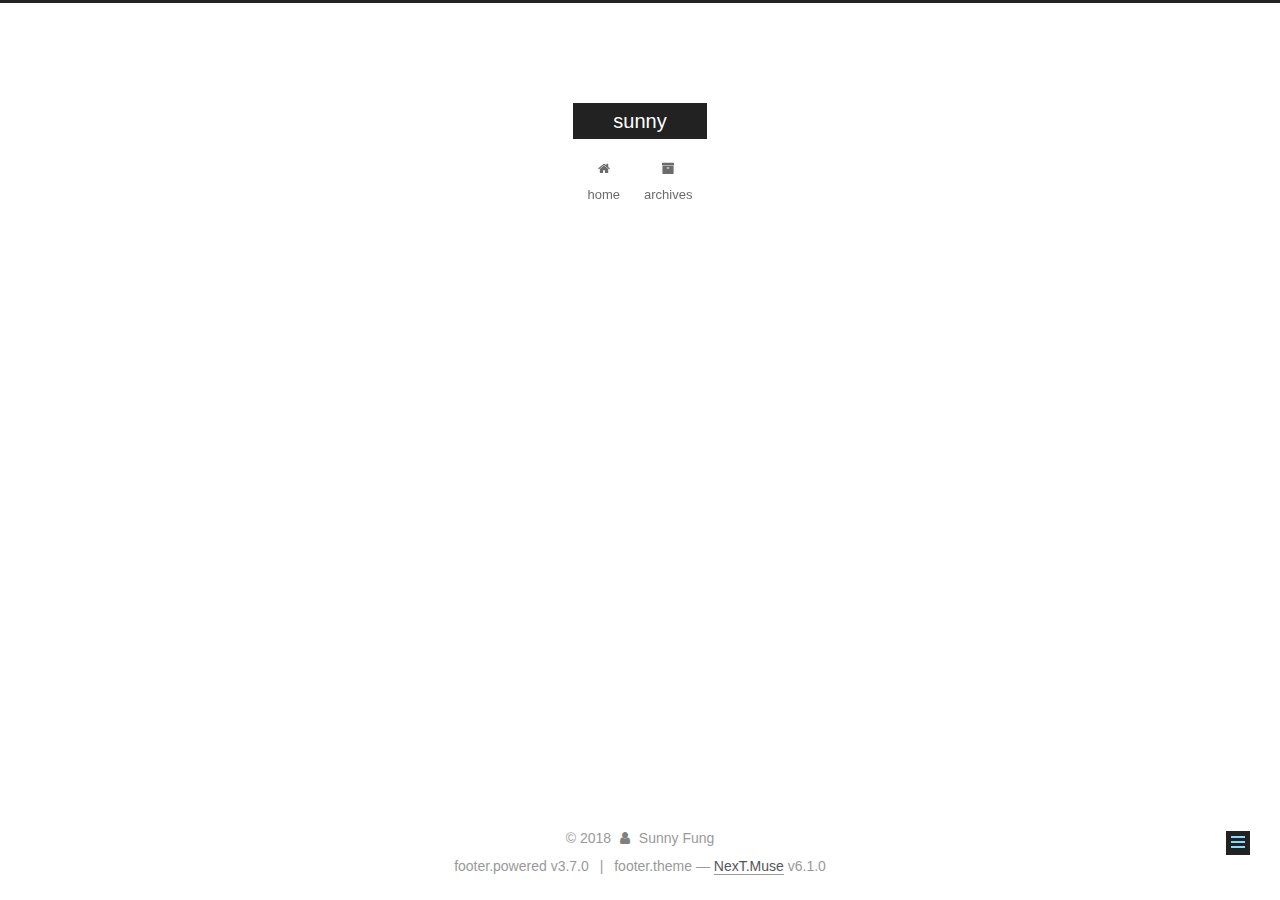
==== about/index.html @ 754534d9 "Site updated: 2018-04-10 12:57:57" ====
<!DOCTYPE html>



  


<html class="theme-next muse use-motion" lang="">
<head>
  <meta charset="UTF-8"/>
<meta http-equiv="X-UA-Compatible" content="IE=edge" />
<meta name="viewport" content="width=device-width, initial-scale=1, maximum-scale=2"/>
<meta name="theme-color" content="#222">












<meta http-equiv="Cache-Control" content="no-transform" />
<meta http-equiv="Cache-Control" content="no-siteapp" />






















<link href="/lib/font-awesome/css/font-awesome.min.css?v=4.6.2" rel="stylesheet" type="text/css" />

<link href="/css/main.css?v=6.1.0" rel="stylesheet" type="text/css" />


  <link rel="apple-touch-icon" sizes="180x180" href="/images/apple-touch-icon-next.png?v=6.1.0">


  <link rel="icon" type="image/png" sizes="32x32" href="/images/favicon-32x32-next.png?v=6.1.0">


  <link rel="icon" type="image/png" sizes="16x16" href="/images/favicon-16x16-next.png?v=6.1.0">


  <link rel="mask-icon" href="/images/logo.svg?v=6.1.0" color="#222">









<script type="text/javascript" id="hexo.configurations">
  var NexT = window.NexT || {};
  var CONFIG = {
    root: '/',
    scheme: 'Muse',
    version: '6.1.0',
    sidebar: {"position":"left","display":"post","offset":12,"b2t":false,"scrollpercent":false,"onmobile":false},
    fancybox: false,
    fastclick: false,
    lazyload: false,
    tabs: true,
    motion: {"enable":true,"async":false,"transition":{"post_block":"fadeIn","post_header":"slideDownIn","post_body":"slideDownIn","coll_header":"slideLeftIn","sidebar":"slideUpIn"}},
    algolia: {
      applicationID: '',
      apiKey: '',
      indexName: '',
      hits: {"per_page":10},
      labels: {"input_placeholder":"Search for Posts","hits_empty":"We didn't find any results for the search: ${query}","hits_stats":"${hits} results found in ${time} ms"}
    }
  };
</script>


  




  <meta name="description" content="女 21岁 来自广东顺德">
<meta property="og:type" content="website">
<meta property="og:title" content="about">
<meta property="og:url" content="http://yoursite.com/about/index.html">
<meta property="og:site_name" content="sunny">
<meta property="og:description" content="女 21岁 来自广东顺德">
<meta property="og:locale" content="default">
<meta property="og:updated_time" content="2018-04-01T10:52:10.934Z">
<meta name="twitter:card" content="summary">
<meta name="twitter:title" content="about">
<meta name="twitter:description" content="女 21岁 来自广东顺德">






  <link rel="canonical" href="http://yoursite.com/about/"/>



<script type="text/javascript" id="page.configurations">
  CONFIG.page = {
    sidebar: "",
  };
</script>

  <title>about | sunny</title>
  









  <noscript>
  <style type="text/css">
    .use-motion .motion-element,
    .use-motion .brand,
    .use-motion .menu-item,
    .sidebar-inner,
    .use-motion .post-block,
    .use-motion .pagination,
    .use-motion .comments,
    .use-motion .post-header,
    .use-motion .post-body,
    .use-motion .collection-title { opacity: initial; }

    .use-motion .logo,
    .use-motion .site-title,
    .use-motion .site-subtitle {
      opacity: initial;
      top: initial;
    }

    .use-motion {
      .logo-line-before i { left: initial; }
      .logo-line-after i { right: initial; }
    }
  </style>
</noscript>

</head>

<body itemscope itemtype="http://schema.org/WebPage" lang="default">

  
  
    
  

  <div class="container sidebar-position-left page-post-detail">
    <div class="headband"></div>

    <header id="header" class="header" itemscope itemtype="http://schema.org/WPHeader">
      <div class="header-inner"><div class="site-brand-wrapper">
  <div class="site-meta ">
    

    <div class="custom-logo-site-title">
      <a href="/" class="brand" rel="start">
        <span class="logo-line-before"><i></i></span>
        <span class="site-title">sunny</span>
        <span class="logo-line-after"><i></i></span>
      </a>
    </div>
      
        <p class="site-subtitle"></p>
      
  </div>

  <div class="site-nav-toggle">
    <button aria-label="accessibility.nav_toggle">
      <span class="btn-bar"></span>
      <span class="btn-bar"></span>
      <span class="btn-bar"></span>
    </button>
  </div>
</div>




<nav class="site-nav">
  
    <ul id="menu" class="menu">
      
        
        
          
  
  <li class="menu-item menu-item-home">
    <a href="/" rel="section">
      <i class="menu-item-icon fa fa-fw fa-home"></i> <br />home</a>
</li>

      
        
        
          
  
  <li class="menu-item menu-item-archives">
    <a href="/archives/" rel="section">
      <i class="menu-item-icon fa fa-fw fa-archive"></i> <br />archives</a>
</li>

      

      
      
    </ul>
  

  
    

    
    
      
      
    
      
      
    
    

  


  

  
</nav>



  



</div>
    </header>

    


    <main id="main" class="main">
      <div class="main-inner">
        <div class="content-wrap">
          
          <div id="content" class="content">
            

  <div id="posts" class="posts-expand">
    
    
    
    <div class="post-block page">
      <header class="post-header">

<h1 class="post-title" itemprop="name headline">about</h1>

<div class="post-meta">
  
  



</div>

</header>

      
      
      
      <div class="post-body">
        
        
          <p>女 21岁 来自广东顺德</p>

        
      </div>
      
      
      
    </div>
    



    
    
    
  </div>


          </div>
          

  



        </div>
        
          
  
  <div class="sidebar-toggle">
    <div class="sidebar-toggle-line-wrap">
      <span class="sidebar-toggle-line sidebar-toggle-line-first"></span>
      <span class="sidebar-toggle-line sidebar-toggle-line-middle"></span>
      <span class="sidebar-toggle-line sidebar-toggle-line-last"></span>
    </div>
  </div>

  <aside id="sidebar" class="sidebar">
    
    <div class="sidebar-inner">

      

      

      <section class="site-overview-wrap sidebar-panel sidebar-panel-active">
        <div class="site-overview">
          <div class="site-author motion-element" itemprop="author" itemscope itemtype="http://schema.org/Person">
            
              <p class="site-author-name" itemprop="name">Sunny Fung</p>
              <p class="site-description motion-element" itemprop="description">半只脚踏进了前端大坑的美少女</p>
          </div>

          
            <nav class="site-state motion-element">
              
                <div class="site-state-item site-state-posts">
                
                  <a href="/archives/">
                
                    <span class="site-state-item-count">2</span>
                    <span class="site-state-item-name">state.posts</span>
                  </a>
                </div>
              

              
                
                
                <div class="site-state-item site-state-categories">
                  
                    
                    
                      
                    
                    <span class="site-state-item-count">1</span>
                    <span class="site-state-item-name">state.categories</span>
                  
                </div>
              

              
            </nav>
          

          

          

          
          

          
          

          
            
          
          

        </div>
      </section>

      

      

    </div>
  </aside>


        
      </div>
    </main>

    <footer id="footer" class="footer">
      <div class="footer-inner">
        <div class="copyright">&copy; <span itemprop="copyrightYear">2018</span>
  <span class="with-love" id="animate">
    <i class="fa fa-user"></i>
  </span>
  <span class="author" itemprop="copyrightHolder">Sunny Fung</span>

  

  
</div>




  <div class="powered-by">footer.powered v3.7.0</div>



  <span class="post-meta-divider">|</span>



  <div class="theme-info">footer.theme &mdash; <a class="theme-link" target="_blank" href="https://github.com/theme-next/hexo-theme-next">NexT.Muse</a> v6.1.0</div>




        








        
      </div>
    </footer>

    
      <div class="back-to-top">
        <i class="fa fa-arrow-up"></i>
        
      </div>
    

    

  </div>

  

<script type="text/javascript">
  if (Object.prototype.toString.call(window.Promise) !== '[object Function]') {
    window.Promise = null;
  }
</script>


























  
  
    <script type="text/javascript" src="/lib/jquery/index.js?v=2.1.3"></script>
  

  
  
    <script type="text/javascript" src="/lib/velocity/velocity.min.js?v=1.2.1"></script>
  

  
  
    <script type="text/javascript" src="/lib/velocity/velocity.ui.min.js?v=1.2.1"></script>
  


  


  <script type="text/javascript" src="/js/src/utils.js?v=6.1.0"></script>

  <script type="text/javascript" src="/js/src/motion.js?v=6.1.0"></script>



  
  

  
  <script type="text/javascript" src="/js/src/scrollspy.js?v=6.1.0"></script>
<script type="text/javascript" src="/js/src/post-details.js?v=6.1.0"></script>



  


  <script type="text/javascript" src="/js/src/bootstrap.js?v=6.1.0"></script>



  



	





  





  










  





  

  

  

  

  
  

  

  

  

  

</body>
</html>
---- css/main.css ----
/* normalize.css v3.0.2 | MIT License | git.io/normalize */
html {
  font-family: sans-serif; /* 1 */
  -ms-text-size-adjust: 100%; /* 2 */
  -webkit-text-size-adjust: 100%; /* 2 */
}
body {
  margin: 0;
}
article,
aside,
details,
figcaption,
figure,
footer,
header,
hgroup,
main,
menu,
nav,
section,
summary {
  display: block;
}
audio,
canvas,
progress,
video {
  display: inline-block; /* 1 */
  vertical-align: baseline; /* 2 */
}
audio:not([controls]) {
  display: none;
  height: 0;
}
[hidden],
template {
  display: none;
}
a {
  background-color: transparent;
}
a:active,
a:hover {
  outline: 0;
}
abbr[title] {
  border-bottom: 1px dotted;
}
b,
strong {
  font-weight: bold;
}
dfn {
  font-style: italic;
}
h1 {
  font-size: 2em;
  margin: 0.67em 0;
}
mark {
  background: #ff0;
  color: #000;
}
small {
  font-size: 80%;
}
sub,
sup {
  font-size: 75%;
  line-height: 0;
  position: relative;
  vertical-align: baseline;
}
sup {
  top: -0.5em;
}
sub {
  bottom: -0.25em;
}
img {
  border: 0;
}
svg:not(:root) {
  overflow: hidden;
}
figure {
  margin: 1em 40px;
}
hr {
  -moz-box-sizing: content-box;
  box-sizing: content-box;
  height: 0;
}
pre {
  overflow: auto;
}
code,
kbd,
pre,
samp {
  font-family: monospace, monospace;
  font-size: 1em;
}
button,
input,
optgroup,
select,
textarea {
  color: inherit; /* 1 */
  font: inherit; /* 2 */
  margin: 0; /* 3 */
}
button {
  overflow: visible;
}
button,
select {
  text-transform: none;
}
button,
html input[type="button"],
input[type="reset"],
input[type="submit"] {
  -webkit-appearance: button; /* 2 */
  cursor: pointer; /* 3 */
}
button[disabled],
html input[disabled] {
  cursor: default;
}
button::-moz-focus-inner,
input::-moz-focus-inner {
  border: 0;
  padding: 0;
}
input {
  line-height: normal;
}
input[type="checkbox"],
input[type="radio"] {
  box-sizing: border-box; /* 1 */
  padding: 0; /* 2 */
}
input[type="number"]::-webkit-inner-spin-button,
input[type="number"]::-webkit-outer-spin-button {
  height: auto;
}
input[type="search"] {
  -webkit-appearance: textfield; /* 1 */
  -moz-box-sizing: content-box;
  -webkit-box-sizing: content-box; /* 2 */
  box-sizing: content-box;
}
input[type="search"]::-webkit-search-cancel-button,
input[type="search"]::-webkit-search-decoration {
  -webkit-appearance: none;
}
fieldset {
  border: 1px solid #c0c0c0;
  margin: 0 2px;
  padding: 0.35em 0.625em 0.75em;
}
legend {
  border: 0; /* 1 */
  padding: 0; /* 2 */
}
textarea {
  overflow: auto;
}
optgroup {
  font-weight: bold;
}
table {
  border-collapse: collapse;
  border-spacing: 0;
}
td,
th {
  padding: 0;
}
::selection {
  background: #262a30;
  color: #fff;
}
body {
  position: relative;
  font-family: 'Lato', "PingFang SC", "Microsoft YaHei", sans-serif;
  font-size: 14px;
  line-height: 2;
  color: #555;
  background: #fff;
}
@media (max-width: 767px) {
  body {
    padding-right: 0 !important;
  }
}
@media (min-width: 768px) and (max-width: 991px) {
  body {
    padding-right: 0 !important;
  }
}
@media (min-width: 1600px) {
  body {
    font-size: 16px;
  }
}
h1,
h2,
h3,
h4,
h5,
h6 {
  margin: 0;
  padding: 0;
  font-weight: bold;
  line-height: 1.5;
  font-family: 'Lato', "PingFang SC", "Microsoft YaHei", sans-serif;
}
h1,
h2,
h3,
h4,
h5,
h6 {
  margin: 20px 0 15px;
}
h1 {
  font-size: 22px;
}
@media (max-width: 767px) {
  h1 {
    font-size: 18px;
  }
}
h2 {
  font-size: 20px;
}
@media (max-width: 767px) {
  h2 {
    font-size: 16px;
  }
}
h3 {
  font-size: 18px;
}
@media (max-width: 767px) {
  h3 {
    font-size: 14px;
  }
}
h4 {
  font-size: 16px;
}
@media (max-width: 767px) {
  h4 {
    font-size: 12px;
  }
}
h5 {
  font-size: 14px;
}
@media (max-width: 767px) {
  h5 {
    font-size: 10px;
  }
}
h6 {
  font-size: 12px;
}
@media (max-width: 767px) {
  h6 {
    font-size: 8px;
  }
}
p {
  margin: 0 0 20px 0;
}
a {
  color: #555;
  text-decoration: none;
  outline: none;
  border-bottom: 1px solid #999;
  word-wrap: break-word;
}
a:hover {
  color: #222;
  border-bottom-color: #222;
}
blockquote {
  margin: 0;
  padding: 0;
}
img {
  display: block;
  margin: auto;
  max-width: 100%;
  height: auto;
}
hr {
  margin: 40px 0;
  height: 3px;
  border: none;
  background-color: #ddd;
  background-image: repeating-linear-gradient(-45deg, #fff, #fff 4px, transparent 4px, transparent 8px);
}
blockquote {
  padding: 0 15px;
  color: #666;
  border-left: 4px solid #ddd;
}
blockquote cite::before {
  content: "-";
  padding: 0 5px;
}
dt {
  font-weight: 700;
}
dd {
  margin: 0;
  padding: 0;
}
kbd {
  border: 1px solid #ccc;
  border-radius: 0.2em;
  box-shadow: 0.1em 0.1em 0.2em rgba(0,0,0,0.1);
  background-color: #f9f9f9;
  font-family: inherit;
  background-image: -webkit-linear-gradient(top, #eee, #fff, #eee);
  padding: 0.1em 0.3em;
  white-space: nowrap;
}
.text-left {
  text-align: left;
}
.text-center {
  text-align: center;
}
.text-right {
  text-align: right;
}
.text-justify {
  text-align: justify;
}
.text-nowrap {
  white-space: nowrap;
}
.text-lowercase {
  text-transform: lowercase;
}
.text-uppercase {
  text-transform: uppercase;
}
.text-capitalize {
  text-transform: capitalize;
}
.center-block {
  display: block;
  margin-left: auto;
  margin-right: auto;
}
.clearfix:before,
.clearfix:after {
  content: " ";
  display: table;
}
.clearfix:after {
  clear: both;
}
.pullquote {
  width: 45%;
}
.pullquote.left {
  float: left;
  margin-left: 5px;
  margin-right: 10px;
}
.pullquote.right {
  float: right;
  margin-left: 10px;
  margin-right: 5px;
}
.affix.affix.affix {
  position: fixed;
}
.translation {
  margin-top: -20px;
  font-size: 14px;
  color: #999;
}
.scrollbar-measure {
  width: 100px;
  height: 100px;
  overflow: scroll;
  position: absolute;
  top: -9999px;
}
.use-motion .motion-element {
  opacity: 0;
}
table {
  margin: 20px 0;
  width: 100%;
  border-collapse: collapse;
  border-spacing: 0;
  border: 1px solid #ddd;
  font-size: 14px;
  word-wrap: break-all;
}
table>tbody>tr:nth-of-type(odd) {
  background-color: #f9f9f9;
}
table>tbody>tr:hover {
  background-color: #f5f5f5;
}
caption,
th,
td {
  padding: 8px;
  text-align: left;
  vertical-align: middle;
  font-weight: normal;
}
th,
td {
  border-bottom: 3px solid #ddd;
  border-right: 1px solid #eee;
}
th {
  padding-bottom: 10px;
  font-weight: 700;
}
td {
  border-bottom-width: 1px;
}
html,
body {
  height: 100%;
}
.container {
  position: relative;
  min-height: 100%;
}
.header-inner {
  margin: 0 auto;
  padding: 100px 0 70px;
  width: 700px;
}
@media (min-width: 1600px) {
  .container .header-inner {
    width: 900px;
  }
}
.main {
  padding-bottom: 150px;
}
.main-inner {
  margin: 0 auto;
  width: 700px;
}
@media (min-width: 1600px) {
  .container .main-inner {
    width: 900px;
  }
}
.footer {
  position: absolute;
  left: 0;
  bottom: 0;
  width: 100%;
  min-height: 50px;
}
.footer-inner {
  box-sizing: border-box;
  margin: 20px auto;
  width: 700px;
}
@media (min-width: 1600px) {
  .container .footer-inner {
    width: 900px;
  }
}
pre,
.highlight {
  overflow: auto;
  margin: 20px 0;
  padding: 0;
  font-size: 14px;
  color: #4d4d4c;
  background: #f7f7f7;
  line-height: 1.6;
}
pre,
code {
  font-family: consolas, Menlo, "PingFang SC", "Microsoft YaHei", monospace;
}
code {
  padding: 2px 4px;
  word-wrap: break-word;
  color: #555;
  background: #eee;
  border-radius: 3px;
  font-size: 14px;
}
pre {
  padding: 10px;
}
pre code {
  padding: 0;
  color: #4d4d4c;
  background: none;
  text-shadow: none;
}
.highlight {
  border-radius: 1px;
}
.highlight pre {
  border: none;
  margin: 0;
  padding: 10px 0;
}
.highlight table {
  margin: 0;
  width: auto;
  border: none;
}
.highlight td {
  border: none;
  padding: 0;
}
.highlight figcaption {
  font-size: 1em;
  color: #4d4d4c;
  line-height: 1em;
  margin-bottom: 1em;
  margin: 0em;
  padding: 0.5em;
  background: #eee;
  border-bottom: 1px solid #e9e9e9;
}
.highlight figcaption:before,
.highlight figcaption:after {
  content: " ";
  display: table;
}
.highlight figcaption:after {
  clear: both;
}
.highlight figcaption a {
  float: right;
  color: #4d4d4c;
}
.highlight figcaption a:hover {
  border-bottom-color: #4d4d4c;
}
.highlight .gutter pre {
  padding-left: 10px;
  padding-right: 10px;
  color: #869194;
  text-align: right;
  background-color: #eff2f3;
}
.highlight .code pre {
  width: 100%;
  padding-left: 10px;
  padding-right: 10px;
  background-color: #f7f7f7;
}
.highlight .line {
  height: 20px;
}
.gutter {
  -webkit-user-select: none;
  -moz-user-select: none;
  -ms-user-select: none;
  user-select: none;
}
.gist table {
  width: auto;
}
.gist table td {
  border: none;
}
pre .deletion {
  background: #fdd;
}
pre .addition {
  background: #dfd;
}
pre .meta {
  color: #8959a8;
}
pre .comment {
  color: #8e908c;
}
pre .variable,
pre .attribute,
pre .tag,
pre .regexp,
pre .ruby .constant,
pre .xml .tag .title,
pre .xml .pi,
pre .xml .doctype,
pre .html .doctype,
pre .css .id,
pre .css .class,
pre .css .pseudo {
  color: #c82829;
}
pre .number,
pre .preprocessor,
pre .built_in,
pre .literal,
pre .params,
pre .constant,
pre .command {
  color: #f5871f;
}
pre .ruby .class .title,
pre .css .rules .attribute,
pre .string,
pre .value,
pre .inheritance,
pre .header,
pre .ruby .symbol,
pre .xml .cdata,
pre .special,
pre .number,
pre .formula {
  color: #718c00;
}
pre .title,
pre .css .hexcolor {
  color: #3e999f;
}
pre .function,
pre .python .decorator,
pre .python .title,
pre .ruby .function .title,
pre .ruby .title .keyword,
pre .perl .sub,
pre .javascript .title,
pre .coffeescript .title {
  color: #4271ae;
}
pre .keyword,
pre .javascript .function {
  color: #8959a8;
}
.full-image.full-image.full-image.full-image {
  border: none;
  max-width: 100%;
  width: auto;
  margin: 20px auto 25px;
}
.blockquote-center,
.page-home .post-type-quote blockquote,
.page-post-detail .post-type-quote blockquote {
  position: relative;
  margin: 40px 0;
  padding: 0;
  border-left: none;
  text-align: center;
}
.blockquote-center::before,
.page-home .post-type-quote blockquote::before,
.page-post-detail .post-type-quote blockquote::before,
.blockquote-center::after,
.page-home .post-type-quote blockquote::after,
.page-post-detail .post-type-quote blockquote::after {
  position: absolute;
  content: ' ';
  display: block;
  width: 100%;
  height: 24px;
  opacity: 0.2;
  background-repeat: no-repeat;
  background-position: 0 -6px;
  background-size: 22px 22px;
}
.blockquote-center::before,
.page-home .post-type-quote blockquote::before,
.page-post-detail .post-type-quote blockquote::before {
  top: -20px;
  background-image: url("../images/quote-l.svg");
  border-top: 1px solid #ccc;
}
.blockquote-center::after,
.page-home .post-type-quote blockquote::after,
.page-post-detail .post-type-quote blockquote::after {
  bottom: -20px;
  background-image: url("../images/quote-r.svg");
  border-bottom: 1px solid #ccc;
  background-position: 100% 8px;
}
.blockquote-center p,
.page-home .post-type-quote blockquote p,
.page-post-detail .post-type-quote blockquote p,
.blockquote-center div,
.page-home .post-type-quote blockquote div,
.page-post-detail .post-type-quote blockquote div {
  text-align: center;
}
.post .post-body .group-picture img {
  box-sizing: border-box;
  padding: 0 3px;
  border: none;
}
.post .group-picture-row {
  overflow: hidden;
  margin-top: 6px;
}
.post .group-picture-row:first-child {
  margin-top: 0;
}
.post .group-picture-column {
  float: left;
}
.page-post-detail .post-body .group-picture-column {
  float: none;
  margin-top: 10px;
  width: auto !important;
}
.page-post-detail .post-body .group-picture-column img {
  margin: 0 auto;
}
.page-archive .group-picture-container {
  overflow: hidden;
}
.page-archive .group-picture-row {
  float: left;
}
.page-archive .group-picture-row:first-child {
  margin-top: 6px;
}
.page-archive .group-picture-column {
  max-width: 150px;
  max-height: 150px;
}
.post-body .note {
  position: relative;
  padding: 15px;
  margin-bottom: 20px;
  border: 1px solid #eee;
  border-left-width: 5px;
  border-radius: 3px;
}
.post-body .note h2,
.post-body .note h3,
.post-body .note h4,
.post-body .note h5,
.post-body .note h6 {
  margin-top: 0;
  margin-bottom: 0;
  border-bottom: initial;
  padding-top: 0 !important;
}
.post-body .note p:first-child,
.post-body .note ul:first-child,
.post-body .note ol:first-child,
.post-body .note table:first-child,
.post-body .note pre:first-child,
.post-body .note blockquote:first-child {
  margin-top: 0;
}
.post-body .note p:last-child,
.post-body .note ul:last-child,
.post-body .note ol:last-child,
.post-body .note table:last-child,
.post-body .note pre:last-child,
.post-body .note blockquote:last-child {
  margin-bottom: 0;
}
.post-body .note.default {
  border-left-color: #777;
}
.post-body .note.default h2,
.post-body .note.default h3,
.post-body .note.default h4,
.post-body .note.default h5,
.post-body .note.default h6 {
  color: #777;
}
.post-body .note.primary {
  border-left-color: #6f42c1;
}
.post-body .note.primary h2,
.post-body .note.primary h3,
.post-body .note.primary h4,
.post-body .note.primary h5,
.post-body .note.primary h6 {
  color: #6f42c1;
}
.post-body .note.info {
  border-left-color: #428bca;
}
.post-body .note.info h2,
.post-body .note.info h3,
.post-body .note.info h4,
.post-body .note.info h5,
.post-body .note.info h6 {
  color: #428bca;
}
.post-body .note.success {
  border-left-color: #5cb85c;
}
.post-body .note.success h2,
.post-body .note.success h3,
.post-body .note.success h4,
.post-body .note.success h5,
.post-body .note.success h6 {
  color: #5cb85c;
}
.post-body .note.warning {
  border-left-color: #f0ad4e;
}
.post-body .note.warning h2,
.post-body .note.warning h3,
.post-body .note.warning h4,
.post-body .note.warning h5,
.post-body .note.warning h6 {
  color: #f0ad4e;
}
.post-body .note.danger {
  border-left-color: #d9534f;
}
.post-body .note.danger h2,
.post-body .note.danger h3,
.post-body .note.danger h4,
.post-body .note.danger h5,
.post-body .note.danger h6 {
  color: #d9534f;
}
.post-body .label {
  display: inline;
  padding: 0 2px;
  white-space: nowrap;
}
.post-body .label.default {
  background-color: #f0f0f0;
}
.post-body .label.primary {
  background-color: #efe6f7;
}
.post-body .label.info {
  background-color: #e5f2f8;
}
.post-body .label.success {
  background-color: #e7f4e9;
}
.post-body .label.warning {
  background-color: #fcf6e1;
}
.post-body .label.danger {
  background-color: #fae8eb;
}
.post-body .tabs {
  position: relative;
  display: block;
  margin-bottom: 20px;
  padding-top: 10px;
}
.post-body .tabs ul.nav-tabs {
  margin: 0;
  padding: 0;
  display: flex;
  margin-bottom: -1px;
}
@media (max-width: 413px) {
  .post-body .tabs ul.nav-tabs {
    display: block;
    margin-bottom: 5px;
  }
}
.post-body .tabs ul.nav-tabs li.tab {
  list-style-type: none !important;
  margin: 0 0.25em 0 0;
  border-top: 3px solid transparent;
  border-left: 1px solid transparent;
  border-right: 1px solid transparent;
}
@media (max-width: 413px) {
  .post-body .tabs ul.nav-tabs li.tab {
    margin: initial;
    border-top: 1px solid transparent;
    border-left: 3px solid transparent;
    border-right: 1px solid transparent;
    border-bottom: 1px solid transparent;
  }
}
.post-body .tabs ul.nav-tabs li.tab a {
  outline: 0;
  border-bottom: initial;
  display: block;
  line-height: 1.8em;
  padding: 0.25em 0.75em;
  transition-duration: 0.2s;
  transition-timing-function: ease-out;
  transition-delay: 0s;
}
.post-body .tabs ul.nav-tabs li.tab a i {
  width: 1.285714285714286em;
}
.post-body .tabs ul.nav-tabs li.tab.active {
  border-top: 3px solid #fc6423;
  border-left: 1px solid #ddd;
  border-right: 1px solid #ddd;
  background-color: #fff;
}
@media (max-width: 413px) {
  .post-body .tabs ul.nav-tabs li.tab.active {
    border-top: 1px solid #ddd;
    border-left: 3px solid #fc6423;
    border-right: 1px solid #ddd;
    border-bottom: 1px solid #ddd;
  }
}
.post-body .tabs ul.nav-tabs li.tab.active a {
  cursor: default;
  color: #555;
}
.post-body .tabs .tab-content {
  background-color: #fff;
}
.post-body .tabs .tab-content .tab-pane {
  border: 1px solid #ddd;
  padding: 20px 20px 0 20px;
}
.post-body .tabs .tab-content .tab-pane:not(.active) {
  display: none !important;
}
.post-body .tabs .tab-content .tab-pane.active {
  display: block !important;
}
.btn {
  display: inline-block;
  padding: 0 20px;
  font-size: 14px;
  color: #fff;
  background: #222;
  border: 2px solid #222;
  text-decoration: none;
  border-radius: 0;
  transition-property: background-color;
  transition-duration: 0.2s;
  transition-timing-function: ease-in-out;
  transition-delay: 0s;
  line-height: 2;
}
.btn:hover {
  border-color: #222;
  color: #222;
  background: #fff;
}
.btn +.btn {
  margin: 0 0 8px 8px;
}
.btn .fa-fw {
  width: 1.285714285714286em;
  text-align: left;
}
.btn-bar {
  display: block;
  width: 22px;
  height: 2px;
  background: #555;
  border-radius: 1px;
}
.btn-bar+.btn-bar {
  margin-top: 4px;
}
.pagination {
  margin: 120px 0 40px;
  text-align: center;
  border-top: 1px solid #eee;
}
.page-number-basic,
.pagination .prev,
.pagination .next,
.pagination .page-number,
.pagination .space {
  display: inline-block;
  position: relative;
  top: -1px;
  margin: 0 10px;
  padding: 0 11px;
}
@media (max-width: 767px) {
  .page-number-basic,
  .pagination .prev,
  .pagination .next,
  .pagination .page-number,
  .pagination .space {
    margin: 0 5px;
  }
}
.pagination .prev,
.pagination .next,
.pagination .page-number {
  border-bottom: 0;
  border-top: 1px solid #eee;
  transition-property: border-color;
  transition-duration: 0.2s;
  transition-timing-function: ease-in-out;
  transition-delay: 0s;
}
.pagination .prev:hover,
.pagination .next:hover,
.pagination .page-number:hover {
  border-top-color: #222;
}
.pagination .space {
  padding: 0;
  margin: 0;
}
.pagination .prev {
  margin-left: 0;
}
.pagination .next {
  margin-right: 0;
}
.pagination .page-number.current {
  color: #fff;
  background: #ccc;
  border-top-color: #ccc;
}
@media (max-width: 767px) {
  .pagination {
    border-top: none;
  }
  .pagination .prev,
  .pagination .next,
  .pagination .page-number {
    margin-bottom: 10px;
    border-top: 0;
    border-bottom: 1px solid #eee;
    padding: 0 10px;
  }
  .pagination .prev:hover,
  .pagination .next:hover,
  .pagination .page-number:hover {
    border-bottom-color: #222;
  }
}
.comments {
  margin: 60px 20px 0;
}
.tag-cloud {
  text-align: center;
}
.tag-cloud a {
  display: inline-block;
  margin: 10px;
}
.back-to-top {
  box-sizing: border-box;
  position: fixed;
  bottom: -100px;
  right: 30px;
  z-index: 1050;
  padding: 0 6px;
  width: 24px;
  background: #222;
  font-size: 12px;
  opacity: 1;
  color: #fff;
  cursor: pointer;
  text-align: center;
  -webkit-transform: translateZ(0);
  transition-property: bottom;
  transition-duration: 0.2s;
  transition-timing-function: ease-in-out;
  transition-delay: 0s;
}
@media (min-width: 768px) and (max-width: 991px) {
  .back-to-top {
    display: none !important;
  }
}
@media (max-width: 767px) {
  .back-to-top {
    display: none !important;
  }
}
.back-to-top.back-to-top-on {
  bottom: 19px;
}
.header {
  background: transparent;
}
.header-inner {
  position: relative;
}
.headband {
  height: 3px;
  background: #222;
}
.site-meta {
  margin: 0;
  text-align: center;
}
@media (max-width: 767px) {
  .site-meta {
    text-align: center;
  }
}
.brand {
  position: relative;
  display: inline-block;
  padding: 0 40px;
  color: #fff;
  background: #222;
  border-bottom: none;
}
.brand:hover {
  color: #fff;
}
.logo {
  display: inline-block;
  margin-right: 5px;
  line-height: 36px;
  vertical-align: top;
}
.site-title {
  display: inline-block;
  vertical-align: top;
  line-height: 36px;
  font-size: 20px;
  font-weight: normal;
  font-family: 'Lato', "PingFang SC", "Microsoft YaHei", sans-serif;
}
.site-subtitle {
  margin-top: 10px;
  font-size: 13px;
  color: #999;
}
.use-motion .brand {
  opacity: 0;
}
.use-motion .logo,
.use-motion .site-title,
.use-motion .site-subtitle {
  opacity: 0;
  position: relative;
  top: -10px;
}
.site-nav-toggle {
  display: none;
  position: absolute;
  top: 10px;
  left: 10px;
}
@media (max-width: 767px) {
  .site-nav-toggle {
    display: block;
  }
}
.site-nav-toggle button {
  margin-top: 2px;
  padding: 9px 10px;
  background: transparent;
  border: none;
}
@media (max-width: 767px) {
  .site-nav {
    display: none;
    margin: 0 -10px;
    padding: 0 10px;
    clear: both;
    border-top: 1px solid #ddd;
  }
}
@media (min-width: 768px) and (max-width: 991px) {
  .site-nav {
    display: block !important;
  }
}
@media (min-width: 992px) {
  .site-nav {
    display: block !important;
  }
}
.menu {
  margin-top: 20px;
  padding-left: 0;
  text-align: center;
}
.menu .menu-item {
  display: inline-block;
  margin: 0 10px;
  list-style: none;
}
@media screen and (max-width: 767px) {
  .menu .menu-item {
    margin-top: 10px;
  }
}
.menu .menu-item a {
  display: block;
  font-size: 13px;
  line-height: inherit;
  border-bottom: 1px solid transparent;
  transition-property: border-color;
  transition-duration: 0.2s;
  transition-timing-function: ease-in-out;
  transition-delay: 0s;
}
.menu .menu-item a:hover {
  border-bottom-color: #222;
}
.menu .menu-item .fa {
  margin-right: 5px;
}
.use-motion .menu-item {
  opacity: 0;
}
.post-body {
  font-family: 'Lato', "PingFang SC", "Microsoft YaHei", sans-serif;
}
@media (max-width: 767px) {
  .post-body {
    word-break: break-word;
  }
}
.post-body .fancybox img {
  display: block !important;
  margin: 0 auto;
  cursor: pointer;
  cursor: zoom-in;
  cursor: -webkit-zoom-in;
}
.post-body .image-caption,
.post-body .figure .caption {
  margin: -20px auto 15px;
  text-align: center;
  font-size: 14px;
  color: #999;
  font-weight: bold;
  line-height: 1;
}
.post-sticky-flag {
  display: inline-block;
  font-size: 16px;
  -ms-transform: rotate(30deg);
  -webkit-transform: rotate(30deg);
  -moz-transform: rotate(30deg);
  -ms-transform: rotate(30deg);
  -o-transform: rotate(30deg);
  transform: rotate(30deg);
}
.use-motion .post-block,
.use-motion .pagination,
.use-motion .comments {
  opacity: 0;
}
.use-motion .post-header {
  opacity: 0;
}
.use-motion .post-body {
  opacity: 0;
}
.use-motion .collection-title {
  opacity: 0;
}
.posts-expand {
  padding-top: 40px;
}
@media (max-width: 767px) {
  .posts-expand {
    margin: 0 20px;
  }
  .post-body pre .gutter pre {
    padding-right: 10px;
  }
  .post-body .highlight {
    margin-left: 0px;
    margin-right: 0px;
    padding: 0;
  }
  .post-body .highlight .gutter pre {
    padding-right: 10px;
  }
}
@media (min-width: 992px) {
  .posts-expand .post-body {
    text-align: justify;
  }
}
.posts-expand .post-body h2,
.posts-expand .post-body h3,
.posts-expand .post-body h4,
.posts-expand .post-body h5,
.posts-expand .post-body h6 {
  padding-top: 10px;
}
.posts-expand .post-body h2 .header-anchor,
.posts-expand .post-body h3 .header-anchor,
.posts-expand .post-body h4 .header-anchor,
.posts-expand .post-body h5 .header-anchor,
.posts-expand .post-body h6 .header-anchor {
  float: right;
  margin-left: 10px;
  color: #ccc;
  border-bottom-style: none;
  visibility: hidden;
}
.posts-expand .post-body h2 .header-anchor:hover,
.posts-expand .post-body h3 .header-anchor:hover,
.posts-expand .post-body h4 .header-anchor:hover,
.posts-expand .post-body h5 .header-anchor:hover,
.posts-expand .post-body h6 .header-anchor:hover {
  color: inherit;
}
.posts-expand .post-body h2:hover .header-anchor,
.posts-expand .post-body h3:hover .header-anchor,
.posts-expand .post-body h4:hover .header-anchor,
.posts-expand .post-body h5:hover .header-anchor,
.posts-expand .post-body h6:hover .header-anchor {
  visibility: visible;
}
.posts-expand .post-body ul li {
  list-style: circle;
}
.posts-expand .post-body img {
  box-sizing: border-box;
  margin: auto;
  padding: 3px;
  border: 1px solid #ddd;
}
.posts-expand .post-body .fancybox img {
  margin: 0 auto 25px;
}
.posts-expand .post-body img {
  margin: 0 auto 25px;
}
@media (max-width: 767px) {
  .posts-collapse {
    margin: 0 20px;
  }
  .posts-collapse .post-title,
  .posts-collapse .post-meta {
    display: block;
    width: auto;
    text-align: left;
  }
}
.posts-collapse {
  position: relative;
  z-index: 1010;
  margin-left: 55px;
}
.posts-collapse::after {
  content: " ";
  position: absolute;
  top: 20px;
  left: 0;
  margin-left: -2px;
  width: 4px;
  height: 100%;
  background: #f5f5f5;
  z-index: -1;
}
@media (max-width: 767px) {
  .posts-collapse {
    margin: 0 20px;
  }
}
.posts-collapse .collection-title {
  position: relative;
  margin: 60px 0;
}
.posts-collapse .collection-title h1,
.posts-collapse .collection-title h2 {
  margin-left: 20px;
}
.posts-collapse .collection-title small {
  color: #bbb;
  margin-left: 5px;
}
.posts-collapse .collection-title::before {
  content: " ";
  position: absolute;
  left: 0;
  top: 50%;
  margin-left: -4px;
  margin-top: -4px;
  width: 8px;
  height: 8px;
  background: #bbb;
  border-radius: 50%;
}
.posts-collapse .post {
  margin: 30px 0;
}
.posts-collapse .post-header {
  position: relative;
  transition-duration: 0.2s;
  transition-timing-function: ease-in-out;
  transition-delay: 0s;
  transition-property: border;
  border-bottom: 1px dashed #ccc;
}
.posts-collapse .post-header::before {
  content: " ";
  position: absolute;
  left: 0;
  top: 12px;
  width: 6px;
  height: 6px;
  margin-left: -4px;
  background: #bbb;
  border-radius: 50%;
  border: 1px solid #fff;
  transition-duration: 0.2s;
  transition-timing-function: ease-in-out;
  transition-delay: 0s;
  transition-property: background;
}
.posts-collapse .post-header:hover {
  border-bottom-color: #666;
}
.posts-collapse .post-header:hover::before {
  background: #222;
}
.posts-collapse .post-meta {
  position: absolute;
  font-size: 12px;
  left: 20px;
  top: 5px;
}
.posts-collapse .post-comments-count {
  display: none;
}
.posts-collapse .post-title {
  margin-left: 60px;
  font-size: 16px;
  font-weight: normal;
  line-height: inherit;
}
.posts-collapse .post-title::after {
  margin-left: 3px;
  opacity: 0.6;
}
.posts-collapse .post-title a {
  color: #666;
  border-bottom: none;
}
.page-home .post-type-quote .post-header,
.page-post-detail .post-type-quote .post-header,
.page-home .post-type-quote .post-tags,
.page-post-detail .post-type-quote .post-tags {
  display: none;
}
.posts-expand .post-title {
  text-align: center;
  word-break: break-word;
  font-weight: 400;
}
.posts-expand .post-title-link {
  display: inline-block;
  position: relative;
  color: #555;
  border-bottom: none;
  line-height: 1.2;
  vertical-align: top;
}
.posts-expand .post-title-link::before {
  content: "";
  position: absolute;
  width: 100%;
  height: 2px;
  bottom: 0;
  left: 0;
  background-color: #000;
  visibility: hidden;
  -webkit-transform: scaleX(0);
  -moz-transform: scaleX(0);
  -ms-transform: scaleX(0);
  -o-transform: scaleX(0);
  transform: scaleX(0);
  transition-duration: 0.2s;
  transition-timing-function: ease-in-out;
  transition-delay: 0s;
}
.posts-expand .post-title-link:hover::before {
  visibility: visible;
  -webkit-transform: scaleX(1);
  -moz-transform: scaleX(1);
  -ms-transform: scaleX(1);
  -o-transform: scaleX(1);
  transform: scaleX(1);
}
.posts-expand .post-title-link .fa {
  font-size: 16px;
}
.posts-expand .post-meta {
  margin: 3px 0 60px 0;
  color: #999;
  font-family: 'Lato', "PingFang SC", "Microsoft YaHei", sans-serif;
  font-size: 12px;
  text-align: center;
}
.posts-expand .post-meta .post-category-list {
  display: inline-block;
  margin: 0;
  padding: 3px;
}
.posts-expand .post-meta .post-category-list-link {
  color: #999;
}
.posts-expand .post-meta .post-description {
  font-size: 14px;
  margin-top: 2px;
}
.post-meta-divider {
  margin: 0 0.5em;
}
.post-meta-item-icon {
  margin-right: 3px;
}
@media (min-width: 768px) and (max-width: 991px) {
  .post-meta-item-icon {
    display: inline-block;
  }
}
@media (max-width: 767px) {
  .post-meta-item-icon {
    display: inline-block;
  }
}
@media (min-width: 768px) and (max-width: 991px) {
  .post-meta-item-text {
    display: none;
  }
}
@media (max-width: 767px) {
  .post-meta-item-text {
    display: none;
  }
}
.post-button {
  margin-top: 40px;
}
.posts-expand .post-tags {
  margin-top: 40px;
  text-align: center;
}
.posts-expand .post-tags a {
  display: inline-block;
  margin-right: 10px;
  font-size: 13px;
}
.post-nav {
  display: table;
  margin-top: 15px;
  width: 100%;
  border-top: 1px solid #eee;
}
.post-nav-divider {
  display: table-cell;
  width: 10%;
}
.post-nav-item {
  display: table-cell;
  padding: 10px 0 0 0;
  width: 45%;
  vertical-align: top;
}
.post-nav-item a {
  position: relative;
  display: block;
  line-height: 25px;
  font-size: 14px;
  color: #555;
  border-bottom: none;
}
.post-nav-item a:hover {
  color: #222;
  border-bottom: none;
}
.post-nav-item a:active {
  top: 2px;
}
.post-nav-item .fa {
  position: absolute;
  top: 8px;
  left: 0;
  font-size: 12px;
}
.post-nav-next a {
  padding-left: 15px;
}
.post-nav-prev {
  text-align: right;
}
.post-nav-prev a {
  padding-right: 15px;
}
.post-nav-prev .fa {
  right: 0;
  left: auto;
}
.posts-expand .post-eof {
  display: block;
  margin: 80px auto 60px;
  width: 8%;
  height: 1px;
  background: #ccc;
  text-align: center;
}
.post:last-child .post-eof.post-eof.post-eof {
  display: none;
}
.post-gallery {
  display: table;
  table-layout: fixed;
  width: 100%;
  border-collapse: separate;
}
.post-gallery-row {
  display: table-row;
}
.post-gallery .post-gallery-img {
  display: table-cell;
  text-align: center;
  vertical-align: middle;
  border: none;
}
.post-gallery .post-gallery-img img {
  max-width: 100%;
  max-height: 100%;
  border: none;
}
.fancybox-close,
.fancybox-close:hover {
  border: none;
}
.rtl.post-body p,
.rtl.post-body a,
.rtl.post-body h1,
.rtl.post-body h2,
.rtl.post-body h3,
.rtl.post-body h4,
.rtl.post-body h5,
.rtl.post-body h6,
.rtl.post-body li,
.rtl.post-body ul,
.rtl.post-body ol {
  direction: rtl;
  font-family: UKIJ Ekran;
}
.rtl.post-title {
  font-family: UKIJ Ekran;
}
.sidebar {
  position: fixed;
  right: 0;
  top: 0;
  bottom: 0;
  width: 0;
  z-index: 1040;
  box-shadow: inset 0 2px 6px #000;
  background: #222;
  -webkit-transform: translateZ(0);
}
.sidebar a,
.sidebar .exturl {
  color: #999;
  border-bottom-color: #555;
}
.sidebar a:hover,
.sidebar .exturl:hover {
  color: #eee;
}
@media (min-width: 768px) and (max-width: 991px) {
  .sidebar {
    display: none !important;
  }
}
@media (max-width: 767px) {
  .sidebar {
    display: none !important;
  }
}
.sidebar-inner {
  position: relative;
  padding: 20px 10px;
  color: #999;
  text-align: center;
}
.site-overview-wrap {
  overflow: hidden;
}
.site-overview {
  overflow-y: auto;
  overflow-x: hidden;
}
.sidebar-toggle {
  position: fixed;
  right: 30px;
  bottom: 45px;
  width: 14px;
  height: 14px;
  padding: 5px;
  background: #222;
  line-height: 0;
  z-index: 1050;
  cursor: pointer;
  -webkit-transform: translateZ(0);
}
@media (min-width: 768px) and (max-width: 991px) {
  .sidebar-toggle {
    display: none !important;
  }
}
@media (max-width: 767px) {
  .sidebar-toggle {
    display: none !important;
  }
}
.sidebar-toggle-line {
  position: relative;
  display: inline-block;
  vertical-align: top;
  height: 2px;
  width: 100%;
  background: #fff;
  margin-top: 3px;
}
.sidebar-toggle-line:first-child {
  margin-top: 0;
}
.site-author-image {
  display: block;
  margin: 0 auto;
  padding: 2px;
  max-width: 96px;
  height: auto;
  border: 2px solid #333;
}
.site-author-name {
  margin: 5px 0 0;
  text-align: center;
  color: #f5f5f5;
  font-weight: normal;
}
.site-description {
  margin-top: 5px;
  text-align: center;
  font-size: 14px;
  color: #999;
}
.site-state {
  overflow: hidden;
  line-height: 1.4;
  white-space: nowrap;
  text-align: center;
}
.site-state-item {
  display: inline-block;
  padding: 0 15px;
  border-left: 1px solid #333;
}
.site-state-item:first-child {
  border-left: none;
}
.site-state-item a {
  border-bottom: none;
}
.site-state-item-count {
  display: block;
  text-align: center;
  color: inherit;
  font-weight: 600;
  font-size: 18px;
}
.site-state-item-name {
  font-size: 13px;
  color: inherit;
}
.feed-link {
  margin-top: 20px;
}
.feed-link a {
  display: inline-block;
  padding: 0 15px;
  color: #fc6423;
  border: 1px solid #fc6423;
  border-radius: 4px;
}
.feed-link a i {
  color: #fc6423;
  font-size: 14px;
}
.feed-link a:hover {
  color: #fff;
  background: #fc6423;
}
.feed-link a:hover i {
  color: #fff;
}
.links-of-author {
  margin-top: 20px;
}
.links-of-author a,
.links-of-author .exturl {
  display: inline-block;
  vertical-align: middle;
  margin-right: 10px;
  margin-bottom: 10px;
  border-bottom-color: #555;
  font-size: 13px;
}
.links-of-author a:before,
.links-of-author .exturl:before {
  display: inline-block;
  vertical-align: middle;
  margin-right: 3px;
  content: " ";
  width: 4px;
  height: 4px;
  border-radius: 50%;
  background: #39ff17;
}
.links-of-blogroll {
  font-size: 13px;
}
.links-of-blogroll-title {
  margin-top: 20px;
  font-size: 14px;
  font-weight: 600;
}
.links-of-blogroll-list {
  margin: 0;
  padding: 0;
  list-style: none;
}
.links-of-blogroll-item {
  padding: 2px 10px;
}
.links-of-blogroll-item a {
  max-width: 280px;
  box-sizing: border-box;
  display: inline-block;
  overflow: hidden;
  white-space: nowrap;
  text-overflow: ellipsis;
}
.sidebar-nav {
  margin: 0 0 20px;
  padding-left: 0;
}
.sidebar-nav li {
  display: inline-block;
  cursor: pointer;
  border-bottom: 1px solid transparent;
  font-size: 14px;
  color: #555;
}
.sidebar-nav li:hover {
  color: #f5f5f5;
}
.page-post-detail .sidebar-nav-toc {
  padding: 0 5px;
}
.page-post-detail .sidebar-nav-overview {
  margin-left: 10px;
}
.sidebar-nav .sidebar-nav-active {
  color: #87daff;
  border-bottom-color: #87daff;
}
.sidebar-nav .sidebar-nav-active:hover {
  color: #87daff;
}
.sidebar-panel {
  display: none;
}
.sidebar-panel-active {
  display: block;
}
.post-toc-empty {
  font-size: 14px;
  color: #666;
}
.post-toc-wrap {
  overflow: hidden;
}
.post-toc {
  overflow: auto;
}
.post-toc ol {
  margin: 0;
  padding: 0 2px 5px 10px;
  text-align: left;
  list-style: none;
  font-size: 14px;
}
.post-toc ol > ol {
  padding-left: 0;
}
.post-toc ol a {
  transition-duration: 0.2s;
  transition-timing-function: ease-in-out;
  transition-delay: 0s;
  transition-property: all;
  color: #999;
  border-bottom-color: #555;
}
.post-toc ol a:hover {
  color: #ccc;
  border-bottom-color: #ccc;
}
.post-toc .nav-item {
  overflow: hidden;
  text-overflow: ellipsis;
  white-space: nowrap;
  line-height: 1.8;
}
.post-toc .nav .nav-child {
  display: none;
}
.post-toc .nav .active > .nav-child {
  display: block;
}
.post-toc .nav .active-current > .nav-child {
  display: block;
}
.post-toc .nav .active-current > .nav-child > .nav-item {
  display: block;
}
.post-toc .nav .active > a {
  color: #87daff;
  border-bottom-color: #87daff;
}
.post-toc .nav .active-current > a {
  color: #87daff;
}
.post-toc .nav .active-current > a:hover {
  color: #87daff;
}
.footer {
  font-size: 14px;
  color: #999;
}
.footer img {
  border: none;
}
.footer-inner {
  text-align: center;
}
.with-love {
  display: inline-block;
  margin: 0 5px;
  color: #808080;
}
.powered-by,
.theme-info {
  display: inline-block;
}
.cc-license {
  margin-top: 10px;
  text-align: center;
}
.cc-license .cc-opacity {
  opacity: 0.7;
  border-bottom: none;
}
.cc-license .cc-opacity:hover {
  opacity: 0.9;
}
.cc-license img {
  display: inline-block;
}
@-moz-keyframes iconAnimate {
  0%, 100% {
    -webkit-transform: scale(1);
    -moz-transform: scale(1);
    -ms-transform: scale(1);
    -o-transform: scale(1);
    transform: scale(1);
  }
  10%, 30% {
    -webkit-transform: scale(0.9);
    -moz-transform: scale(0.9);
    -ms-transform: scale(0.9);
    -o-transform: scale(0.9);
    transform: scale(0.9);
  }
  20%, 40%, 60%, 80% {
    -webkit-transform: scale(1.1);
    -moz-transform: scale(1.1);
    -ms-transform: scale(1.1);
    -o-transform: scale(1.1);
    transform: scale(1.1);
  }
  50%, 70% {
    -webkit-transform: scale(1.1);
    -moz-transform: scale(1.1);
    -ms-transform: scale(1.1);
    -o-transform: scale(1.1);
    transform: scale(1.1);
  }
}
@-webkit-keyframes iconAnimate {
  0%, 100% {
    -webkit-transform: scale(1);
    -moz-transform: scale(1);
    -ms-transform: scale(1);
    -o-transform: scale(1);
    transform: scale(1);
  }
  10%, 30% {
    -webkit-transform: scale(0.9);
    -moz-transform: scale(0.9);
    -ms-transform: scale(0.9);
    -o-transform: scale(0.9);
    transform: scale(0.9);
  }
  20%, 40%, 60%, 80% {
    -webkit-transform: scale(1.1);
    -moz-transform: scale(1.1);
    -ms-transform: scale(1.1);
    -o-transform: scale(1.1);
    transform: scale(1.1);
  }
  50%, 70% {
    -webkit-transform: scale(1.1);
    -moz-transform: scale(1.1);
    -ms-transform: scale(1.1);
    -o-transform: scale(1.1);
    transform: scale(1.1);
  }
}
@-o-keyframes iconAnimate {
  0%, 100% {
    -webkit-transform: scale(1);
    -moz-transform: scale(1);
    -ms-transform: scale(1);
    -o-transform: scale(1);
    transform: scale(1);
  }
  10%, 30% {
    -webkit-transform: scale(0.9);
    -moz-transform: scale(0.9);
    -ms-transform: scale(0.9);
    -o-transform: scale(0.9);
    transform: scale(0.9);
  }
  20%, 40%, 60%, 80% {
    -webkit-transform: scale(1.1);
    -moz-transform: scale(1.1);
    -ms-transform: scale(1.1);
    -o-transform: scale(1.1);
    transform: scale(1.1);
  }
  50%, 70% {
    -webkit-transform: scale(1.1);
    -moz-transform: scale(1.1);
    -ms-transform: scale(1.1);
    -o-transform: scale(1.1);
    transform: scale(1.1);
  }
}
@keyframes iconAnimate {
  0%, 100% {
    -webkit-transform: scale(1);
    -moz-transform: scale(1);
    -ms-transform: scale(1);
    -o-transform: scale(1);
    transform: scale(1);
  }
  10%, 30% {
    -webkit-transform: scale(0.9);
    -moz-transform: scale(0.9);
    -ms-transform: scale(0.9);
    -o-transform: scale(0.9);
    transform: scale(0.9);
  }
  20%, 40%, 60%, 80% {
    -webkit-transform: scale(1.1);
    -moz-transform: scale(1.1);
    -ms-transform: scale(1.1);
    -o-transform: scale(1.1);
    transform: scale(1.1);
  }
  50%, 70% {
    -webkit-transform: scale(1.1);
    -moz-transform: scale(1.1);
    -ms-transform: scale(1.1);
    -o-transform: scale(1.1);
    transform: scale(1.1);
  }
}
.post-spread {
  margin-top: 20px;
  text-align: center;
}
.jiathis_style {
  display: inline-block;
}
.jiathis_style a {
  border: none;
}
.fa {
  font-family: FontAwesome !important;
}
.post-spread {
  margin-top: 20px;
  text-align: center;
}
.bdshare-slide-button-box a {
  border: none;
}
.bdsharebuttonbox {
  display: inline-block;
}
.bdsharebuttonbox a {
  border: none;
}
.local-search-pop-overlay {
  position: fixed;
  width: 100%;
  height: 100%;
  top: 0;
  left: 0;
  z-index: 2080;
  background-color: rgba(0,0,0,0.3);
}
.local-search-popup {
  display: none;
  position: fixed;
  top: 10%;
  left: 50%;
  margin-left: -350px;
  width: 700px;
  height: 80%;
  padding: 0;
  background: #fff;
  color: #333;
  z-index: 9999;
  border-radius: 5px;
}
@media (max-width: 767px) {
  .local-search-popup {
    padding: 0;
    top: 0;
    left: 0;
    margin: 0;
    width: 100%;
    height: 100%;
    border-radius: 0;
  }
}
.local-search-popup ul.search-result-list {
  padding: 0;
  margin: 0 5px;
}
.local-search-popup p.search-result {
  border-bottom: 1px dashed #ccc;
  padding: 5px 0;
}
.local-search-popup a.search-result-title {
  font-weight: bold;
  font-size: 16px;
}
.local-search-popup .search-keyword {
  border-bottom: 1px dashed #f00;
  font-weight: bold;
  color: #f00;
}
.local-search-popup .local-search-header {
  padding: 5px;
  height: 36px;
  background: #f5f5f5;
  border-top-left-radius: 5px;
  border-top-right-radius: 5px;
}
.local-search-popup #local-search-result {
  overflow: auto;
  position: relative;
  padding: 5px 25px;
  height: calc(100% - 55px);
}
.local-search-popup .local-search-input-wrapper {
  display: inline-block;
  width: calc(100% - 90px);
  height: 36px;
  line-height: 36px;
  padding: 0 5px;
}
.local-search-popup .local-search-input-wrapper input {
  padding: 8px 0;
  height: 20px;
  display: block;
  width: 100%;
  outline: none;
  border: none;
  background: transparent;
  vertical-align: middle;
}
.local-search-popup .search-icon,
.local-search-popup .popup-btn-close {
  display: inline-block;
  font-size: 18px;
  color: #999;
  height: 36px;
  width: 18px;
  padding-left: 10px;
  padding-right: 10px;
}
.local-search-popup .search-icon {
  float: left;
}
.local-search-popup .popup-btn-close {
  border-left: 1px solid #eee;
  float: right;
  cursor: pointer;
}
.local-search-popup #no-result {
  position: absolute;
  left: 50%;
  top: 50%;
  -webkit-transform: translate(-50%, -50%);
  -webkit-transform: translate(-50%, -50%);
  -moz-transform: translate(-50%, -50%);
  -ms-transform: translate(-50%, -50%);
  -o-transform: translate(-50%, -50%);
  transform: translate(-50%, -50%);
  color: #ccc;
}
.site-uv,
.site-pv,
.page-pv {
  display: inline-block;
}
.site-uv .busuanzi-value,
.site-pv .busuanzi-value,
.page-pv .busuanzi-value {
  margin: 0 5px;
}
.page-archive .archive-page-counter {
  position: relative;
  top: 3px;
  left: 20px;
}
@media (max-width: 767px) {
  .page-archive .archive-page-counter {
    top: 5px;
  }
}
.page-archive .posts-collapse .archive-move-on {
  position: absolute;
  top: 11px;
  left: 0;
  margin-left: -6px;
  width: 10px;
  height: 10px;
  opacity: 0.5;
  background: #555;
  border: 1px solid #fff;
  border-radius: 50%;
}
.category-all-page .category-all-title {
  text-align: center;
}
.category-all-page .category-all {
  margin-top: 20px;
}
.category-all-page .category-list {
  margin: 0;
  padding: 0;
  list-style: none;
}
.category-all-page .category-list-item {
  margin: 5px 10px;
}
.category-all-page .category-list-count {
  color: #bbb;
}
.category-all-page .category-list-count:before {
  display: inline;
  content: " (";
}
.category-all-page .category-list-count:after {
  display: inline;
  content: ") ";
}
.category-all-page .category-list-child {
  padding-left: 10px;
}
#schedule ul#event-list {
  padding-left: 30px;
}
#schedule ul#event-list hr {
  margin: 20px 0 45px 0 !important;
  background: #222;
}
#schedule ul#event-list hr:after {
  display: inline-block;
  content: 'NOW';
  background: #222;
  color: #fff;
  font-weight: bold;
  text-align: right;
  padding: 0 5px;
}
#schedule ul#event-list li.event {
  margin: 20px 0px;
  background: #f9f9f9;
  padding-left: 10px;
  min-height: 40px;
}
#schedule ul#event-list li.event h2.event-summary {
  margin: 0;
  padding-bottom: 3px;
}
#schedule ul#event-list li.event h2.event-summary:before {
  display: inline-block;
  font-family: FontAwesome;
  font-size: 8px;
  content: '\f111';
  vertical-align: middle;
  margin-right: 25px;
  color: #bbb;
}
#schedule ul#event-list li.event span.event-relative-time {
  display: inline-block;
  font-size: 12px;
  font-weight: 400;
  padding-left: 12px;
  color: #bbb;
}
#schedule ul#event-list li.event span.event-details {
  display: block;
  color: #bbb;
  margin-left: 56px;
  padding-top: 3px;
  padding-bottom: 6px;
  text-indent: -24px;
  line-height: 18px;
}
#schedule ul#event-list li.event span.event-details:before {
  text-indent: 0;
  display: inline-block;
  width: 14px;
  font-family: FontAwesome;
  text-align: center;
  margin-right: 9px;
  color: #bbb;
}
#schedule ul#event-list li.event span.event-details.event-location:before {
  content: '\f041';
}
#schedule ul#event-list li.event span.event-details.event-duration:before {
  content: '\f017';
}
#schedule ul#event-list li.event-past {
  background: #fcfcfc;
}
#schedule ul#event-list li.event-past > * {
  opacity: 0.6;
}
#schedule ul#event-list li.event-past h2.event-summary {
  color: #bbb;
}
#schedule ul#event-list li.event-past h2.event-summary:before {
  color: #dfdfdf;
}
#schedule ul#event-list li.event-now {
  background: #222;
  color: #fff;
  padding: 15px 0 15px 10px;
}
#schedule ul#event-list li.event-now h2.event-summary:before {
  -webkit-transform: scale(1.2);
  -moz-transform: scale(1.2);
  -ms-transform: scale(1.2);
  -o-transform: scale(1.2);
  transform: scale(1.2);
  color: #fff;
  animation: dot-flash 1s alternate infinite ease-in-out;
}
#schedule ul#event-list li.event-now * {
  color: #fff !important;
}
@-moz-keyframes dot-flash {
  from {
    opacity: 1;
    -webkit-transform: scale(1.1);
    -moz-transform: scale(1.1);
    -ms-transform: scale(1.1);
    -o-transform: scale(1.1);
    transform: scale(1.1);
  }
  to {
    opacity: 0;
    -webkit-transform: scale(1);
    -moz-transform: scale(1);
    -ms-transform: scale(1);
    -o-transform: scale(1);
    transform: scale(1);
  }
}
@-webkit-keyframes dot-flash {
  from {
    opacity: 1;
    -webkit-transform: scale(1.1);
    -moz-transform: scale(1.1);
    -ms-transform: scale(1.1);
    -o-transform: scale(1.1);
    transform: scale(1.1);
  }
  to {
    opacity: 0;
    -webkit-transform: scale(1);
    -moz-transform: scale(1);
    -ms-transform: scale(1);
    -o-transform: scale(1);
    transform: scale(1);
  }
}
@-o-keyframes dot-flash {
  from {
    opacity: 1;
    -webkit-transform: scale(1.1);
    -moz-transform: scale(1.1);
    -ms-transform: scale(1.1);
    -o-transform: scale(1.1);
    transform: scale(1.1);
  }
  to {
    opacity: 0;
    -webkit-transform: scale(1);
    -moz-transform: scale(1);
    -ms-transform: scale(1);
    -o-transform: scale(1);
    transform: scale(1);
  }
}
@keyframes dot-flash {
  from {
    opacity: 1;
    -webkit-transform: scale(1.1);
    -moz-transform: scale(1.1);
    -ms-transform: scale(1.1);
    -o-transform: scale(1.1);
    transform: scale(1.1);
  }
  to {
    opacity: 0;
    -webkit-transform: scale(1);
    -moz-transform: scale(1);
    -ms-transform: scale(1);
    -o-transform: scale(1);
    transform: scale(1);
  }
}
.page-post-detail .sidebar-toggle-line {
  background: #87daff;
}
.page-post-detail .comments {
  overflow: hidden;
}
ul.breadcrumb {
  list-style: none;
  margin: 1em 0;
  padding: 0 2em;
  text-align: center;
  font-size: 12px;
}
ul.breadcrumb li {
  display: inline;
}
ul.breadcrumb li+li:before {
  padding: 0.5em;
  font-weight: normal;
  content: "/\00a0";
}
ul.breadcrumb li+li:last-child {
  font-weight: bold;
}
@media (max-width: 767px) {
  .header-inner,
  .container .main-inner,
  .footer-inner {
    width: auto;
  }
}
embed {
  display: block;
  margin: 0px auto 25px auto;
}
.custom-logo .site-meta-headline {
  text-align: center;
}
.custom-logo .brand {
  background: none;
}
.custom-logo .site-title {
  margin: 10px auto 0;
  font-size: 24px;
  color: #222;
}
.custom-logo .site-title a {
  border: none;
}
.custom-logo-image {
  margin: 0 auto;
  padding: 5px;
  max-width: 150px;
  background: #fff;
}
@media (max-width: 767px) {
  .site-nav {
    position: absolute;
    left: 0;
    top: 52px;
    margin: 0;
    width: 100%;
    padding: 0;
    background: #fff;
    border-bottom: 1px solid #ddd;
    z-index: 1030;
  }
}
@media (max-width: 767px) {
  .menu {
    text-align: left;
  }
}
@media (max-width: 767px) {
  .menu .menu-item {
    display: block;
    margin: 0 10px;
    vertical-align: top;
  }
}
.menu .menu-item .badge {
  display: inline-block;
  padding: 1px 4px;
  margin-left: 5px;
  font-weight: 700;
  line-height: 1;
  text-align: center;
  white-space: nowrap;
  background-color: #eee;
}
@media (max-width: 767px) {
  .menu .menu-item .badge {
    float: right;
    margin: 0.35em 0 0 0;
  }
}
@media (max-width: 767px) {
  .menu .menu-item br {
    display: none;
  }
}
@media (max-width: 767px) {
  .menu .menu-item a {
    padding: 5px 10px;
    border-bottom-color: #fff !important;
  }
}
.menu .menu-item .fa {
  margin-right: 0;
}
.menu-item-active a {
  border-bottom-color: #222 !important;
  color: #222;
}
@media (max-width: 767px) {
  .menu-item-active a {
    border-bottom-color: #fff !important;
  }
}
.site-search form {
  display: none;
}
.links-of-blogroll-inline .links-of-blogroll-item {
  display: inline-block;
}
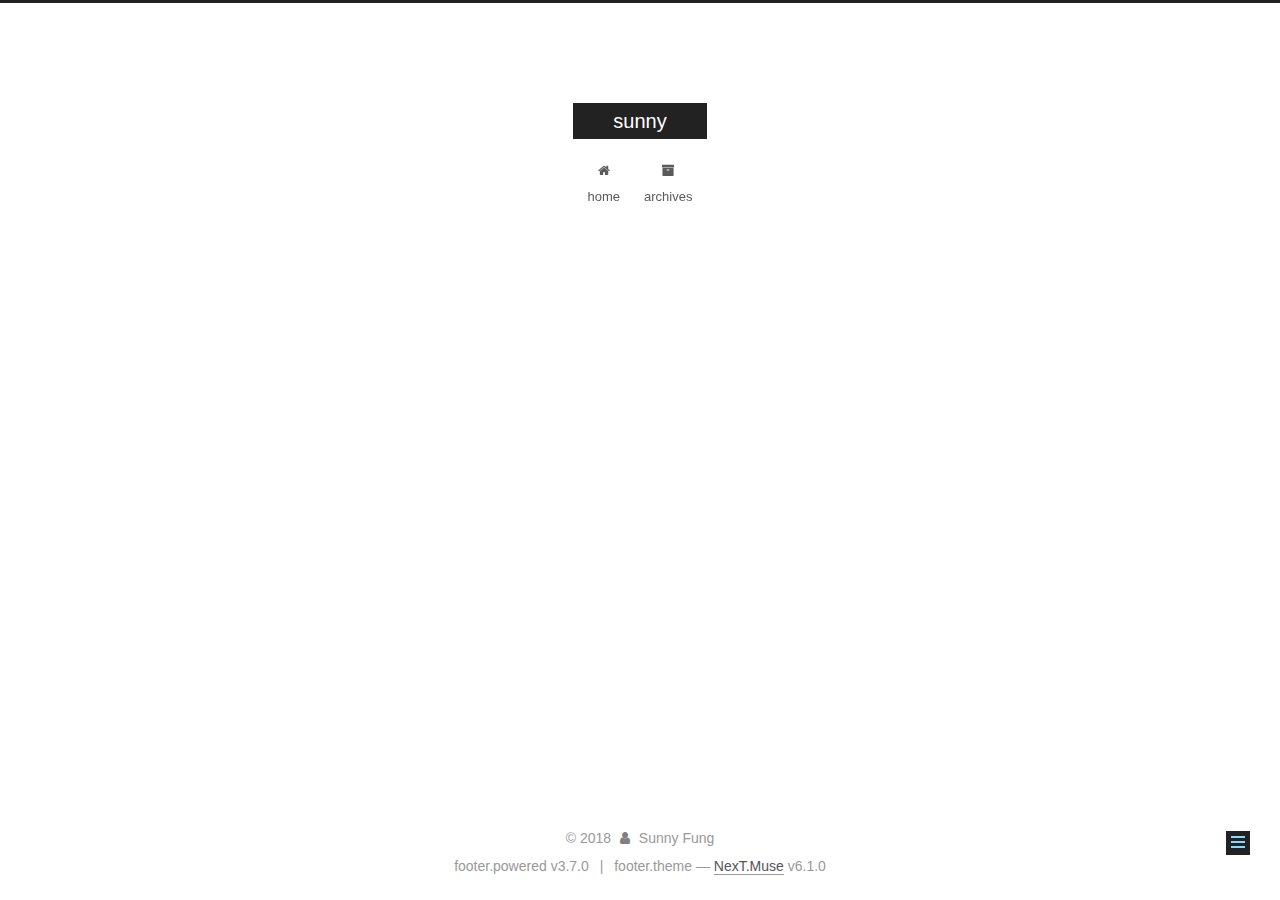
==== commit 8cd0eff6: "Site updated: 2018-04-14 19:24:05" ====
--- a/about/index.html
+++ b/about/index.html
@@ -113,6 +113,8 @@
 
 
 
+  <link rel="alternate" href="/atom.xml" title="sunny" type="application/atom+xml" />
+
 
 
 
@@ -360,7 +362,7 @@
                 
                   <a href="/archives/">
                 
-                    <span class="site-state-item-count">2</span>
+                    <span class="site-state-item-count">3</span>
                     <span class="site-state-item-name">state.posts</span>
                   </a>
                 </div>
@@ -382,9 +384,29 @@
               
 
               
+                
+                
+                <div class="site-state-item site-state-tags">
+                  
+                    
+                    
+                      
+                    
+                    <span class="site-state-item-count">1</span>
+                    <span class="site-state-item-name">state.tags</span>
+                  
+                </div>
+              
             </nav>
           
 
+          
+            <div class="feed-link motion-element">
+              <a href="/atom.xml" rel="alternate">
+                <i class="fa fa-rss"></i>
+                RSS
+              </a>
+            </div>
           
 
           
--- a/css/main.css
+++ b/css/main.css
@@ -1821,7 +1821,7 @@
   width: 4px;
   height: 4px;
   border-radius: 50%;
-  background: #39ff17;
+  background: #9ecfff;
 }
 .links-of-blogroll {
   font-size: 13px;
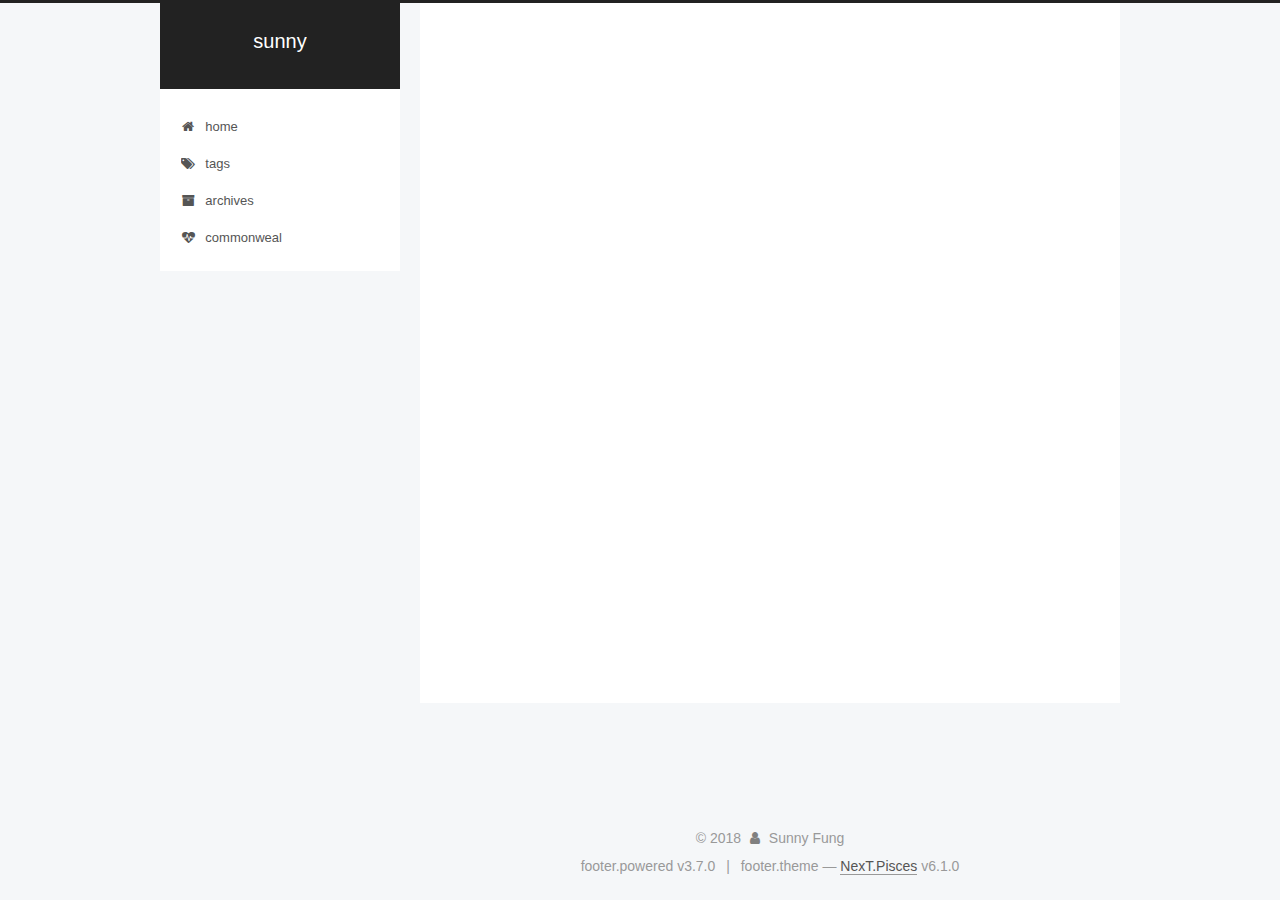
==== commit a79f3ddc: "Site updated: 2018-04-20 20:38:16" ====
--- a/about/index.html
+++ b/about/index.html
@@ -5,7 +5,7 @@
   
 
 
-<html class="theme-next muse use-motion" lang="">
+<html class="theme-next pisces use-motion" lang="zh-Hans">
 <head>
   <meta charset="UTF-8"/>
 <meta http-equiv="X-UA-Compatible" content="IE=edge" />
@@ -75,7 +75,7 @@
   var NexT = window.NexT || {};
   var CONFIG = {
     root: '/',
-    scheme: 'Muse',
+    scheme: 'Pisces',
     version: '6.1.0',
     sidebar: {"position":"left","display":"post","offset":12,"b2t":false,"scrollpercent":false,"onmobile":false},
     fancybox: false,
@@ -105,15 +105,13 @@
 <meta property="og:url" content="http://yoursite.com/about/index.html">
 <meta property="og:site_name" content="sunny">
 <meta property="og:description" content="女 21岁 来自广东顺德">
-<meta property="og:locale" content="default">
+<meta property="og:locale" content="zh-Hans">
 <meta property="og:updated_time" content="2018-04-01T10:52:10.934Z">
 <meta name="twitter:card" content="summary">
 <meta name="twitter:title" content="about">
 <meta name="twitter:description" content="女 21岁 来自广东顺德">
 
 
-
-  <link rel="alternate" href="/atom.xml" title="sunny" type="application/atom+xml" />
 
 
 
@@ -135,6 +133,16 @@
 
 
 
+
+  <script type="text/javascript">
+    var _hmt = _hmt || [];
+    (function() {
+      var hm = document.createElement("script");
+      hm.src = "https://hm.baidu.com/hm.js?af1e68f759ef8bd0985f2e379293bedc";
+      var s = document.getElementsByTagName("script")[0];
+      s.parentNode.insertBefore(hm, s);
+    })();
+  </script>
 
 
 
@@ -168,7 +176,7 @@
 
 </head>
 
-<body itemscope itemtype="http://schema.org/WebPage" lang="default">
+<body itemscope itemtype="http://schema.org/WebPage" lang="zh-Hans">
 
   
   
@@ -225,33 +233,37 @@
         
           
   
+  <li class="menu-item menu-item-tags">
+    <a href="/tags/" rel="section">
+      <i class="menu-item-icon fa fa-fw fa-tags"></i> <br />tags</a>
+</li>
+
+      
+        
+        
+          
+  
   <li class="menu-item menu-item-archives">
     <a href="/archives/" rel="section">
       <i class="menu-item-icon fa fa-fw fa-archive"></i> <br />archives</a>
 </li>
 
       
+        
+        
+          
+  
+  <li class="menu-item menu-item-commonweal">
+    <a href="/404/" rel="section">
+      <i class="menu-item-icon fa fa-fw fa-heartbeat"></i> <br />commonweal</a>
+</li>
+
+      
 
       
       
     </ul>
   
-
-  
-    
-
-    
-    
-      
-      
-    
-      
-      
-    
-    
-
-  
-
 
   
 
@@ -273,6 +285,28 @@
     <main id="main" class="main">
       <div class="main-inner">
         <div class="content-wrap">
+          
+            
+
+    
+    
+      
+      
+    
+      
+      
+    
+      
+      
+    
+      
+      
+    
+    
+
+  
+
+
           
           <div id="content" class="content">
             
@@ -350,6 +384,10 @@
       <section class="site-overview-wrap sidebar-panel sidebar-panel-active">
         <div class="site-overview">
           <div class="site-author motion-element" itemprop="author" itemscope itemtype="http://schema.org/Person">
+            
+              <img class="site-author-image" itemprop="image"
+                src="/images/avatar.jpg"
+                alt="Sunny Fung" />
             
               <p class="site-author-name" itemprop="name">Sunny Fung</p>
               <p class="site-description motion-element" itemprop="description">半只脚踏进了前端大坑的美少女</p>
@@ -401,13 +439,6 @@
           
 
           
-            <div class="feed-link motion-element">
-              <a href="/atom.xml" rel="alternate">
-                <i class="fa fa-rss"></i>
-                RSS
-              </a>
-            </div>
-          
 
           
 
@@ -461,7 +492,7 @@
 
 
 
-  <div class="theme-info">footer.theme &mdash; <a class="theme-link" target="_blank" href="https://github.com/theme-next/hexo-theme-next">NexT.Muse</a> v6.1.0</div>
+  <div class="theme-info">footer.theme &mdash; <a class="theme-link" target="_blank" href="https://github.com/theme-next/hexo-theme-next">NexT.Pisces</a> v6.1.0</div>
 
 
 
@@ -551,6 +582,13 @@
   
   
 
+
+  <script type="text/javascript" src="/js/src/affix.js?v=6.1.0"></script>
+
+  <script type="text/javascript" src="/js/src/schemes/pisces.js?v=6.1.0"></script>
+
+
+
   
   <script type="text/javascript" src="/js/src/scrollspy.js?v=6.1.0"></script>
 <script type="text/javascript" src="/js/src/post-details.js?v=6.1.0"></script>
--- a/css/main.css
+++ b/css/main.css
@@ -189,7 +189,7 @@
   font-size: 14px;
   line-height: 2;
   color: #555;
-  background: #fff;
+  background: #f5f7f9;
 }
 @media (max-width: 767px) {
   body {
@@ -937,11 +937,11 @@
   display: inline-block;
   padding: 0 20px;
   font-size: 14px;
-  color: #fff;
-  background: #222;
-  border: 2px solid #222;
+  color: #555;
+  background: #fff;
+  border: 2px solid #555;
   text-decoration: none;
-  border-radius: 0;
+  border-radius: 2px;
   transition-property: background-color;
   transition-duration: 0.2s;
   transition-timing-function: ease-in-out;
@@ -950,8 +950,8 @@
 }
 .btn:hover {
   border-color: #222;
-  color: #222;
-  background: #fff;
+  color: #fff;
+  background: #222;
 }
 .btn +.btn {
   margin: 0 0 8px 8px;
@@ -1063,7 +1063,7 @@
   width: 24px;
   background: #222;
   font-size: 12px;
-  opacity: 1;
+  opacity: 0.6;
   color: #fff;
   cursor: pointer;
   text-align: center;
@@ -1084,7 +1084,7 @@
   }
 }
 .back-to-top.back-to-top-on {
-  bottom: 19px;
+  bottom: 30px;
 }
 .header {
   background: transparent;
@@ -1133,7 +1133,7 @@
 .site-subtitle {
   margin-top: 10px;
   font-size: 13px;
-  color: #999;
+  color: #ddd;
 }
 .use-motion .brand {
   opacity: 0;
@@ -1206,7 +1206,8 @@
   transition-timing-function: ease-in-out;
   transition-delay: 0s;
 }
-.menu .menu-item a:hover {
+.menu .menu-item a:hover,
+.menu-item-active a {
   border-bottom-color: #222;
 }
 .menu .menu-item .fa {
@@ -1735,20 +1736,20 @@
   display: block;
   margin: 0 auto;
   padding: 2px;
-  max-width: 96px;
+  max-width: 120px;
   height: auto;
-  border: 2px solid #333;
+  border: 1px solid #eee;
 }
 .site-author-name {
-  margin: 5px 0 0;
+  margin: 0;
   text-align: center;
-  color: #f5f5f5;
-  font-weight: normal;
+  color: #222;
+  font-weight: 600;
 }
 .site-description {
-  margin-top: 5px;
+  margin-top: 0;
   text-align: center;
-  font-size: 14px;
+  font-size: 13px;
   color: #999;
 }
 .site-state {
@@ -1760,7 +1761,7 @@
 .site-state-item {
   display: inline-block;
   padding: 0 15px;
-  border-left: 1px solid #333;
+  border-left: 1px solid #eee;
 }
 .site-state-item:first-child {
   border-left: none;
@@ -1773,11 +1774,11 @@
   text-align: center;
   color: inherit;
   font-weight: 600;
-  font-size: 18px;
+  font-size: 16px;
 }
 .site-state-item-name {
   font-size: 13px;
-  color: inherit;
+  color: #999;
 }
 .feed-link {
   margin-top: 20px;
@@ -1821,7 +1822,7 @@
   width: 4px;
   height: 4px;
   border-radius: 50%;
-  background: #9ecfff;
+  background: #abc814;
 }
 .links-of-blogroll {
   font-size: 13px;
@@ -1859,7 +1860,7 @@
   color: #555;
 }
 .sidebar-nav li:hover {
-  color: #f5f5f5;
+  color: #fc6423;
 }
 .page-post-detail .sidebar-nav-toc {
   padding: 0 5px;
@@ -1868,11 +1869,11 @@
   margin-left: 10px;
 }
 .sidebar-nav .sidebar-nav-active {
-  color: #87daff;
-  border-bottom-color: #87daff;
+  color: #fc6423;
+  border-bottom-color: #fc6423;
 }
 .sidebar-nav .sidebar-nav-active:hover {
-  color: #87daff;
+  color: #fc6423;
 }
 .sidebar-panel {
   display: none;
@@ -1905,12 +1906,12 @@
   transition-timing-function: ease-in-out;
   transition-delay: 0s;
   transition-property: all;
-  color: #999;
-  border-bottom-color: #555;
+  color: #666;
+  border-bottom-color: #ccc;
 }
 .post-toc ol a:hover {
-  color: #ccc;
-  border-bottom-color: #ccc;
+  color: #000;
+  border-bottom-color: #000;
 }
 .post-toc .nav-item {
   overflow: hidden;
@@ -1931,14 +1932,14 @@
   display: block;
 }
 .post-toc .nav .active > a {
-  color: #87daff;
-  border-bottom-color: #87daff;
+  color: #fc6423;
+  border-bottom-color: #fc6423;
 }
 .post-toc .nav .active-current > a {
-  color: #87daff;
+  color: #fc6423;
 }
 .post-toc .nav .active-current > a:hover {
-  color: #87daff;
+  color: #fc6423;
 }
 .footer {
   font-size: 14px;
@@ -2230,6 +2231,16 @@
   transform: translate(-50%, -50%);
   color: #ccc;
 }
+@media (min-width: 768px) and (max-width: 991px) {
+  .busuanzi-count {
+    width: auto;
+  }
+}
+@media (max-width: 767px) {
+  .busuanzi-count {
+    width: auto;
+  }
+}
 .site-uv,
 .site-pv,
 .page-pv {
@@ -2458,7 +2469,7 @@
   }
 }
 .page-post-detail .sidebar-toggle-line {
-  background: #87daff;
+  background: #fc6423;
 }
 .page-post-detail .comments {
   overflow: hidden;
@@ -2481,104 +2492,450 @@
 ul.breadcrumb li+li:last-child {
   font-weight: bold;
 }
-@media (max-width: 767px) {
-  .header-inner,
-  .container .main-inner,
+.header {
+  position: relative;
+  margin: 0 auto;
+  width: 960px;
+}
+@media (min-width: 768px) and (max-width: 991px) {
+  .header {
+    width: auto;
+  }
+}
+@media (max-width: 767px) {
+  .header {
+    width: auto;
+  }
+}
+.header-inner {
+  position: absolute;
+  top: 0;
+  overflow: hidden;
+  padding: 0;
+  width: 240px;
+  background: #fff;
+  box-shadow: initial;
+  border-radius: initial;
+}
+@media (min-width: 1600px) {
+  .container .header-inner {
+    width: 240px;
+  }
+}
+@media (min-width: 768px) and (max-width: 991px) {
+  .header-inner {
+    position: relative;
+    width: auto;
+    border-radius: initial;
+  }
+}
+@media (max-width: 767px) {
+  .header-inner {
+    position: relative;
+    width: auto;
+    border-radius: initial;
+  }
+}
+.main:before,
+.main:after {
+  content: " ";
+  display: table;
+}
+.main:after {
+  clear: both;
+}
+@media (min-width: 768px) and (max-width: 991px) {
+  .main {
+    padding-bottom: 100px;
+  }
+}
+@media (max-width: 767px) {
+  .main {
+    padding-bottom: 100px;
+  }
+}
+.container .main-inner {
+  width: 960px;
+}
+@media (min-width: 768px) and (max-width: 991px) {
+  .container .main-inner {
+    width: auto;
+  }
+}
+@media (max-width: 767px) {
+  .container .main-inner {
+    width: auto;
+  }
+}
+.content-wrap {
+  float: right;
+  box-sizing: border-box;
+  padding: 40px;
+  width: 700px;
+  background: #fff;
+  min-height: 700px;
+  box-shadow: initial;
+  border-radius: initial;
+}
+@media (min-width: 768px) and (max-width: 991px) {
+  .content-wrap {
+    width: 100%;
+    padding: 20px;
+    border-radius: initial;
+  }
+}
+@media (max-width: 767px) {
+  .content-wrap {
+    width: 100%;
+    padding: 20px;
+    min-height: auto;
+    border-radius: initial;
+  }
+}
+.sidebar {
+  position: static;
+  float: left;
+  margin-top: 300px;
+  width: 240px;
+  background: #f5f7f9;
+  box-shadow: none;
+}
+@media (min-width: 768px) and (max-width: 991px) {
+  .sidebar {
+    display: none;
+  }
+}
+@media (max-width: 767px) {
+  .sidebar {
+    display: none;
+  }
+}
+.sidebar-toggle {
+  display: none;
+}
+.footer-inner {
+  width: 960px;
+  padding-left: 260px;
+}
+@media (min-width: 768px) and (max-width: 991px) {
   .footer-inner {
     width: auto;
-  }
-}
-embed {
+    padding-left: 0 !important;
+    padding-right: 0 !important;
+  }
+}
+@media (max-width: 767px) {
+  .footer-inner {
+    width: auto;
+    padding-left: 0 !important;
+    padding-right: 0 !important;
+  }
+}
+.sidebar-position-right .header-inner {
+  right: 0;
+}
+.sidebar-position-right .content-wrap {
+  float: left;
+}
+.sidebar-position-right .sidebar {
+  float: right;
+}
+.sidebar-position-right .footer-inner {
+  padding-left: 0;
+  padding-right: 260px;
+}
+.site-brand-wrapper {
+  position: relative;
+}
+.site-meta {
+  padding: 20px 0;
+  color: #fff;
+  background: #222;
+}
+@media (min-width: 768px) and (max-width: 991px) {
+  .site-meta {
+    box-shadow: 0 0 16px rgba(0,0,0,0.5);
+  }
+}
+@media (max-width: 767px) {
+  .site-meta {
+    box-shadow: 0 0 16px rgba(0,0,0,0.5);
+  }
+}
+.brand {
+  padding: 0;
+  background: none;
+}
+.brand:hover {
+  color: #fff;
+}
+.site-subtitle {
+  margin: 10px 10px 0;
+  font-weight: initial;
+}
+.site-search form {
+  display: none;
+}
+.site-nav {
+  border-top: none;
+}
+@media (min-width: 768px) and (max-width: 991px) {
+  .site-nav {
+    display: none !important;
+  }
+}
+@media (min-width: 768px) and (max-width: 991px) {
+  .site-nav-on {
+    display: block !important;
+  }
+}
+.menu .menu-item {
   display: block;
-  margin: 0px auto 25px auto;
-}
-.custom-logo .site-meta-headline {
-  text-align: center;
-}
-.custom-logo .brand {
-  background: none;
-}
-.custom-logo .site-title {
-  margin: 10px auto 0;
-  font-size: 24px;
-  color: #222;
-}
-.custom-logo .site-title a {
-  border: none;
-}
-.custom-logo-image {
-  margin: 0 auto;
-  padding: 5px;
-  max-width: 150px;
-  background: #fff;
-}
-@media (max-width: 767px) {
-  .site-nav {
-    position: absolute;
-    left: 0;
-    top: 52px;
-    margin: 0;
-    width: 100%;
-    padding: 0;
-    background: #fff;
-    border-bottom: 1px solid #ddd;
-    z-index: 1030;
-  }
-}
-@media (max-width: 767px) {
-  .menu {
-    text-align: left;
-  }
-}
-@media (max-width: 767px) {
-  .menu .menu-item {
-    display: block;
-    margin: 0 10px;
-    vertical-align: top;
-  }
+  margin: 0;
+}
+.menu .menu-item a {
+  position: relative;
+  box-sizing: border-box;
+  padding: 5px 20px;
+  text-align: left;
+  line-height: inherit;
+  transition-property: background-color;
+  transition-duration: 0.2s;
+  transition-timing-function: ease-in-out;
+  transition-delay: 0s;
+}
+.menu .menu-item a:hover,
+.menu-item-active a {
+  background: #f9f9f9;
+  border-bottom-color: #fff;
 }
 .menu .menu-item .badge {
   display: inline-block;
-  padding: 1px 4px;
-  margin-left: 5px;
+  padding: 2px 5px;
   font-weight: 700;
   line-height: 1;
+  color: #fff;
   text-align: center;
   white-space: nowrap;
-  background-color: #eee;
-}
-@media (max-width: 767px) {
-  .menu .menu-item .badge {
-    float: right;
-    margin: 0.35em 0 0 0;
-  }
-}
-@media (max-width: 767px) {
-  .menu .menu-item br {
-    display: none;
-  }
-}
-@media (max-width: 767px) {
-  .menu .menu-item a {
-    padding: 5px 10px;
-    border-bottom-color: #fff !important;
-  }
-}
-.menu .menu-item .fa {
+  vertical-align: middle;
+  background-color: #ccc;
+  border-radius: 10px;
+  float: right;
+  margin: 0.35em 0 0 0;
+  text-shadow: 1px 1px 0px rgba(0,0,0,0.1);
+}
+.menu .menu-item br {
+  display: none;
+}
+.menu-item-active a:after {
+  content: " ";
+  position: absolute;
+  top: 50%;
+  margin-top: -3px;
+  right: 15px;
+  width: 6px;
+  height: 6px;
+  border-radius: 50%;
+  background-color: #bbb;
+}
+.btn-bar {
+  background-color: #fff;
+}
+.site-nav-toggle {
+  left: 20px;
+  top: 50%;
+  -webkit-transform: translateY(-50%);
+  -webkit-transform: translateY(-50%);
+  -moz-transform: translateY(-50%);
+  -ms-transform: translateY(-50%);
+  -o-transform: translateY(-50%);
+  transform: translateY(-50%);
+}
+@media (min-width: 768px) and (max-width: 991px) {
+  .site-nav-toggle {
+    display: block;
+  }
+}
+.sub-menu {
+  margin: 0;
+  padding: 6px 0;
+  background: #fff !important;
+  border-bottom: 1px solid #ddd;
+}
+.sub-menu .menu-item {
+  display: inline-block !important;
+}
+.sub-menu .menu-item a {
+  padding: initial !important;
+  margin: 5px 10px;
+}
+.sub-menu .menu-item a:hover {
+  background: initial !important;
+  color: #fc6423;
+}
+.sub-menu .menu-item-active a {
+  background: #fff !important;
+  color: #fc6423;
+  border-bottom-color: #fc6423;
+}
+.sub-menu .menu-item-active a:hover {
+  background: #fff !important;
+  border-bottom-color: #fc6423;
+}
+.use-motion .sidebar .motion-element {
+  opacity: 1;
+}
+.sidebar {
+  margin-left: -100%;
+  right: auto;
+  bottom: auto;
+  -webkit-transform: none;
+}
+.sidebar-inner {
+  box-sizing: border-box;
+  width: 240px;
+  color: #555;
+  background: #fff;
+  box-shadow: initial;
+  border-radius: initial;
+  opacity: 0;
+}
+.sidebar-inner.affix {
+  position: fixed;
+  top: 12px;
+}
+.sidebar-inner.affix-bottom {
+  position: absolute;
+}
+.site-overview {
+  text-align: left;
+}
+.site-author:before,
+.site-author:after {
+  content: " ";
+  display: table;
+}
+.site-author:after {
+  clear: both;
+}
+.sidebar a,
+.sidebar .exturl {
+  color: #555;
+}
+.sidebar a:hover,
+.sidebar .exturl:hover {
+  color: #222;
+}
+.site-state-item {
+  padding: 0 10px;
+}
+.links-of-author-item a:before,
+.links-of-author-item .exturl:before {
+  display: none;
+}
+.links-of-author-item a,
+.links-of-author-item .exturl {
+  border-bottom: none;
+  text-decoration: underline;
+}
+.feed-link {
+  border-top: 1px dotted #ccc;
+  border-bottom: 1px dotted #ccc;
+  text-align: center;
+}
+.feed-link a {
+  display: block;
+  color: #fc6423;
+  border: none;
+}
+.feed-link a:hover {
+  background: none;
+  color: #e34603;
+}
+.feed-link a:hover i {
+  color: #e34603;
+}
+.links-of-author {
+  display: flex;
+  flex-wrap: wrap;
+  justify-content: center;
+}
+.links-of-author .exturl {
+  font-size: 13px;
+}
+.links-of-author-item {
+  margin: 5px 0 0;
+  width: 50%;
+}
+.links-of-author-item a,
+.links-of-author-item .exturl {
+  max-width: 216px;
+  box-sizing: border-box;
+  display: inline-block;
   margin-right: 0;
-}
-.menu-item-active a {
-  border-bottom-color: #222 !important;
-  color: #222;
-}
-@media (max-width: 767px) {
-  .menu-item-active a {
-    border-bottom-color: #fff !important;
-  }
-}
-.site-search form {
-  display: none;
+  margin-bottom: 0;
+  padding: 0 5px;
+  overflow: hidden;
+  white-space: nowrap;
+  text-overflow: ellipsis;
+}
+.links-of-author-item a,
+.links-of-author-item .exturl {
+  display: block;
+  text-decoration: none;
+}
+.links-of-author-item a:hover,
+.links-of-author-item .exturl:hover {
+  border-radius: 4px;
+  background: #eee;
+}
+.links-of-author-item .fa {
+  margin-right: 2px;
+  font-size: 16px;
+}
+.links-of-author-item .fa-globe {
+  font-size: 15px;
+}
+.links-of-blogroll {
+  text-align: center;
+  margin-top: 20px;
+  padding: 3px 0 0;
+  border-top: 1px dotted #ccc;
+}
+.links-of-blogroll-title {
+  margin-top: 0;
+}
+.links-of-blogroll-item {
+  padding: 0;
+}
+.links-of-blogroll-inline:before,
+.links-of-blogroll-inline:after {
+  content: " ";
+  display: table;
+}
+.links-of-blogroll-inline:after {
+  clear: both;
 }
 .links-of-blogroll-inline .links-of-blogroll-item {
-  display: inline-block;
-}
+  margin: 5px 0 0;
+  width: 50%;
+  display: inline-block;
+  width: unset;
+}
+.links-of-blogroll-inline .links-of-blogroll-item a,
+.links-of-blogroll-inline .links-of-blogroll-item .exturl {
+  max-width: 216px;
+  box-sizing: border-box;
+  display: inline-block;
+  margin-right: 0;
+  margin-bottom: 0;
+  padding: 0 5px;
+  overflow: hidden;
+  white-space: nowrap;
+  text-overflow: ellipsis;
+}
+@media (max-width: 767px) {
+  .post-body {
+    text-align: justify;
+  }
+}
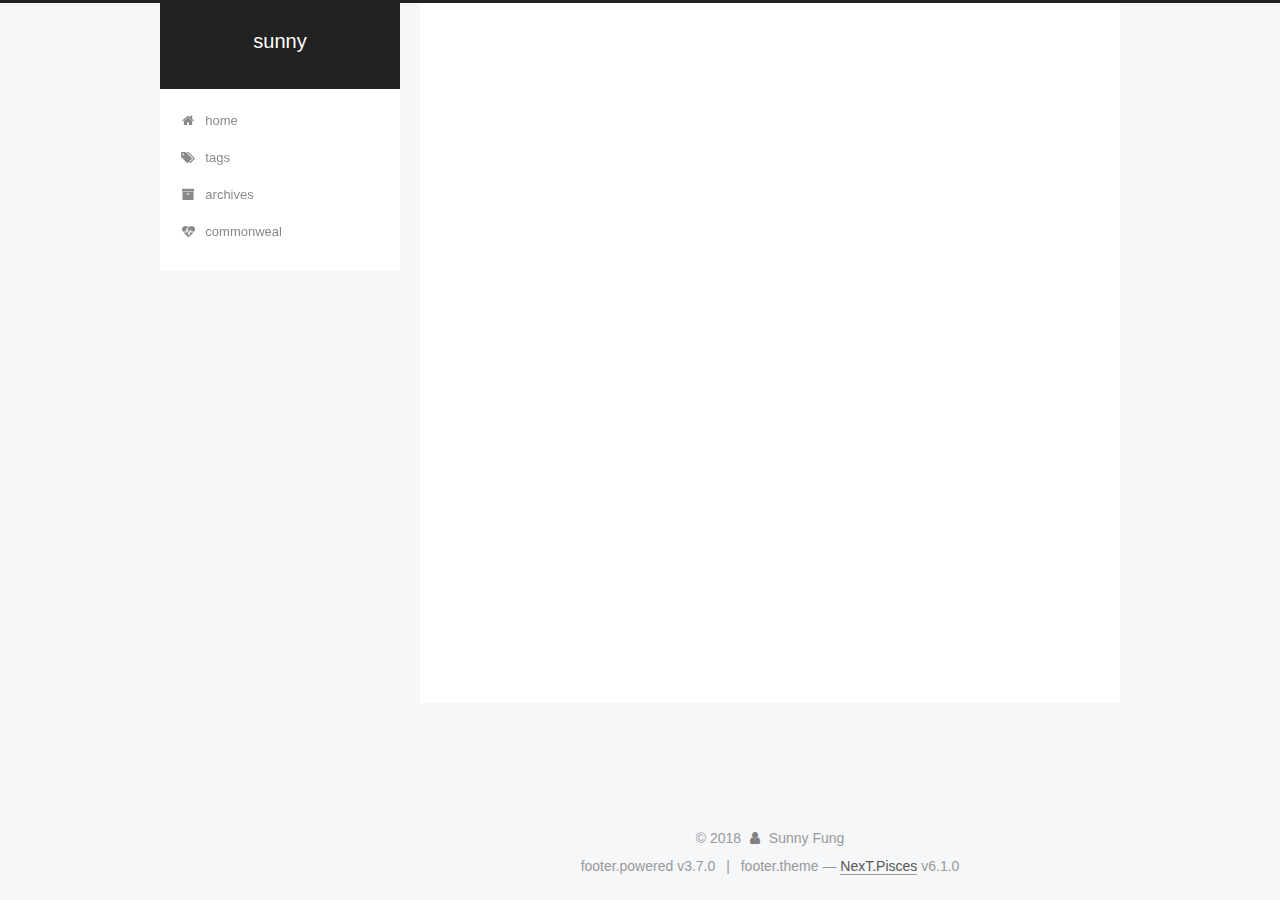
==== commit dcf10396: "Site updated: 2018-04-20 22:22:47" ====
--- a/about/index.html
+++ b/about/index.html
@@ -52,17 +52,19 @@
 <link href="/css/main.css?v=6.1.0" rel="stylesheet" type="text/css" />
 
 
-  <link rel="apple-touch-icon" sizes="180x180" href="/images/apple-touch-icon-next.png?v=6.1.0">
-
-
-  <link rel="icon" type="image/png" sizes="32x32" href="/images/favicon-32x32-next.png?v=6.1.0">
-
-
-  <link rel="icon" type="image/png" sizes="16x16" href="/images/favicon-16x16-next.png?v=6.1.0">
-
-
-  <link rel="mask-icon" href="/images/logo.svg?v=6.1.0" color="#222">
-
+  <link rel="apple-touch-icon" sizes="180x180" href="/images/favicon.ico?v=6.1.0">
+
+
+  <link rel="icon" type="image/png" sizes="32x32" href="/images/favicon.ico?v=6.1.0">
+
+
+  <link rel="icon" type="image/png" sizes="16x16" href="/images/favicon.ico?v=6.1.0">
+
+
+  <link rel="mask-icon" href="/images/favicon.ico?v=6.1.0" color="#222">
+
+
+  <link rel="manifest" href="/images/favicon.ico">
 
 
 
@@ -441,6 +443,25 @@
           
 
           
+            <div class="links-of-author motion-element">
+              
+                <span class="links-of-author-item">
+                  <a href="https://github.com/sunny-Fung" target="_blank" title="GitHub"><i class="fa fa-fw fa-github"></i>GitHub</a>
+                  
+                </span>
+              
+                <span class="links-of-author-item">
+                  <a href="http://www.cnblogs.com/sunny-Fung/" target="_blank" title="cnblogs"><i class="fa fa-fw fa-spinner"></i>cnblogs</a>
+                  
+                </span>
+              
+                <span class="links-of-author-item">
+                  <a href="https://weibo.com/2613633454/profile?topnav=1&wvr=6" target="_blank" title="weibo"><i class="fa fa-fw fa-weibo"></i>weibo</a>
+                  
+                </span>
+              
+            </div>
+          
 
           
           
@@ -542,6 +563,8 @@
 
 
 
+  
+
 
 
 
@@ -569,6 +592,11 @@
     <script type="text/javascript" src="/lib/velocity/velocity.ui.min.js?v=1.2.1"></script>
   
 
+  
+  
+    <script type="text/javascript" src="/lib/canvas-nest/canvas-nest.min.js"></script>
+  
+
 
   
 
@@ -576,6 +604,7 @@
   <script type="text/javascript" src="/js/src/utils.js?v=6.1.0"></script>
 
   <script type="text/javascript" src="/js/src/motion.js?v=6.1.0"></script>
+
 
 
 
--- a/css/main.css
+++ b/css/main.css
@@ -1822,7 +1822,7 @@
   width: 4px;
   height: 4px;
   border-radius: 50%;
-  background: #abc814;
+  background: #f1ff6a;
 }
 .links-of-blogroll {
   font-size: 13px;
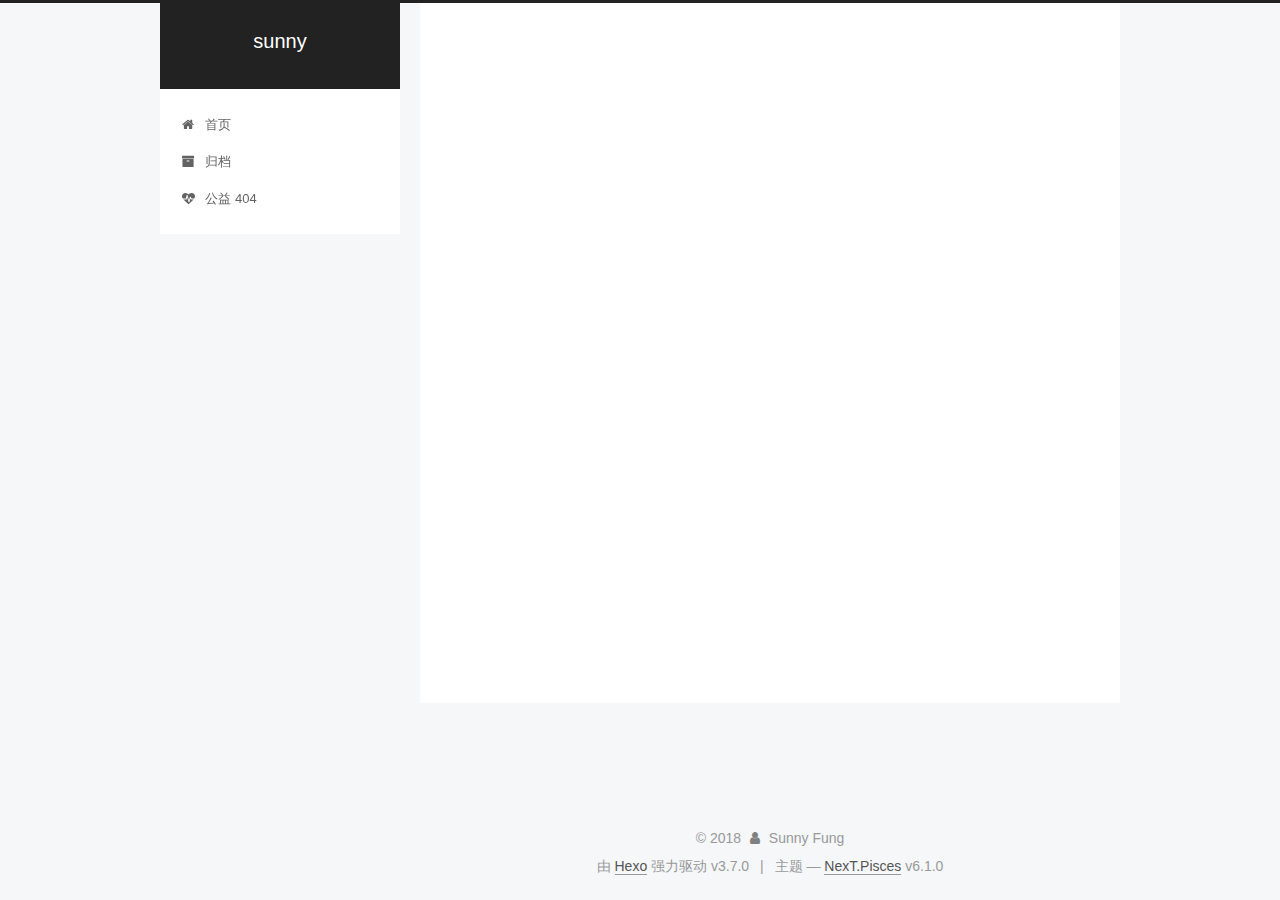
==== commit 1d9ea3a9: "Site updated: 2018-04-21 17:29:12" ====
--- a/about/index.html
+++ b/about/index.html
@@ -206,7 +206,7 @@
   </div>
 
   <div class="site-nav-toggle">
-    <button aria-label="accessibility.nav_toggle">
+    <button aria-label="切换导航栏">
       <span class="btn-bar"></span>
       <span class="btn-bar"></span>
       <span class="btn-bar"></span>
@@ -227,17 +227,7 @@
   
   <li class="menu-item menu-item-home">
     <a href="/" rel="section">
-      <i class="menu-item-icon fa fa-fw fa-home"></i> <br />home</a>
-</li>
-
-      
-        
-        
-          
-  
-  <li class="menu-item menu-item-tags">
-    <a href="/tags/" rel="section">
-      <i class="menu-item-icon fa fa-fw fa-tags"></i> <br />tags</a>
+      <i class="menu-item-icon fa fa-fw fa-home"></i> <br />首页</a>
 </li>
 
       
@@ -247,7 +237,7 @@
   
   <li class="menu-item menu-item-archives">
     <a href="/archives/" rel="section">
-      <i class="menu-item-icon fa fa-fw fa-archive"></i> <br />archives</a>
+      <i class="menu-item-icon fa fa-fw fa-archive"></i> <br />归档</a>
 </li>
 
       
@@ -257,7 +247,7 @@
   
   <li class="menu-item menu-item-commonweal">
     <a href="/404/" rel="section">
-      <i class="menu-item-icon fa fa-fw fa-heartbeat"></i> <br />commonweal</a>
+      <i class="menu-item-icon fa fa-fw fa-heartbeat"></i> <br />公益 404</a>
 </li>
 
       
@@ -291,9 +281,6 @@
             
 
     
-    
-      
-      
     
       
       
@@ -403,7 +390,7 @@
                   <a href="/archives/">
                 
                     <span class="site-state-item-count">3</span>
-                    <span class="site-state-item-name">state.posts</span>
+                    <span class="site-state-item-name">日志</span>
                   </a>
                 </div>
               
@@ -418,7 +405,7 @@
                       
                     
                     <span class="site-state-item-count">1</span>
-                    <span class="site-state-item-name">state.categories</span>
+                    <span class="site-state-item-name">分类</span>
                   
                 </div>
               
@@ -433,7 +420,7 @@
                       
                     
                     <span class="site-state-item-count">1</span>
-                    <span class="site-state-item-name">state.tags</span>
+                    <span class="site-state-item-name">标签</span>
                   
                 </div>
               
@@ -505,7 +492,7 @@
 
 
 
-  <div class="powered-by">footer.powered v3.7.0</div>
+  <div class="powered-by">由 <a class="theme-link" target="_blank" href="https://hexo.io">Hexo</a> 强力驱动 v3.7.0</div>
 
 
 
@@ -513,7 +500,7 @@
 
 
 
-  <div class="theme-info">footer.theme &mdash; <a class="theme-link" target="_blank" href="https://github.com/theme-next/hexo-theme-next">NexT.Pisces</a> v6.1.0</div>
+  <div class="theme-info">主题 &mdash; <a class="theme-link" target="_blank" href="https://github.com/theme-next/hexo-theme-next">NexT.Pisces</a> v6.1.0</div>
 
 
 
--- a/css/main.css
+++ b/css/main.css
@@ -1822,7 +1822,7 @@
   width: 4px;
   height: 4px;
   border-radius: 50%;
-  background: #f1ff6a;
+  background: #4d13bf;
 }
 .links-of-blogroll {
   font-size: 13px;
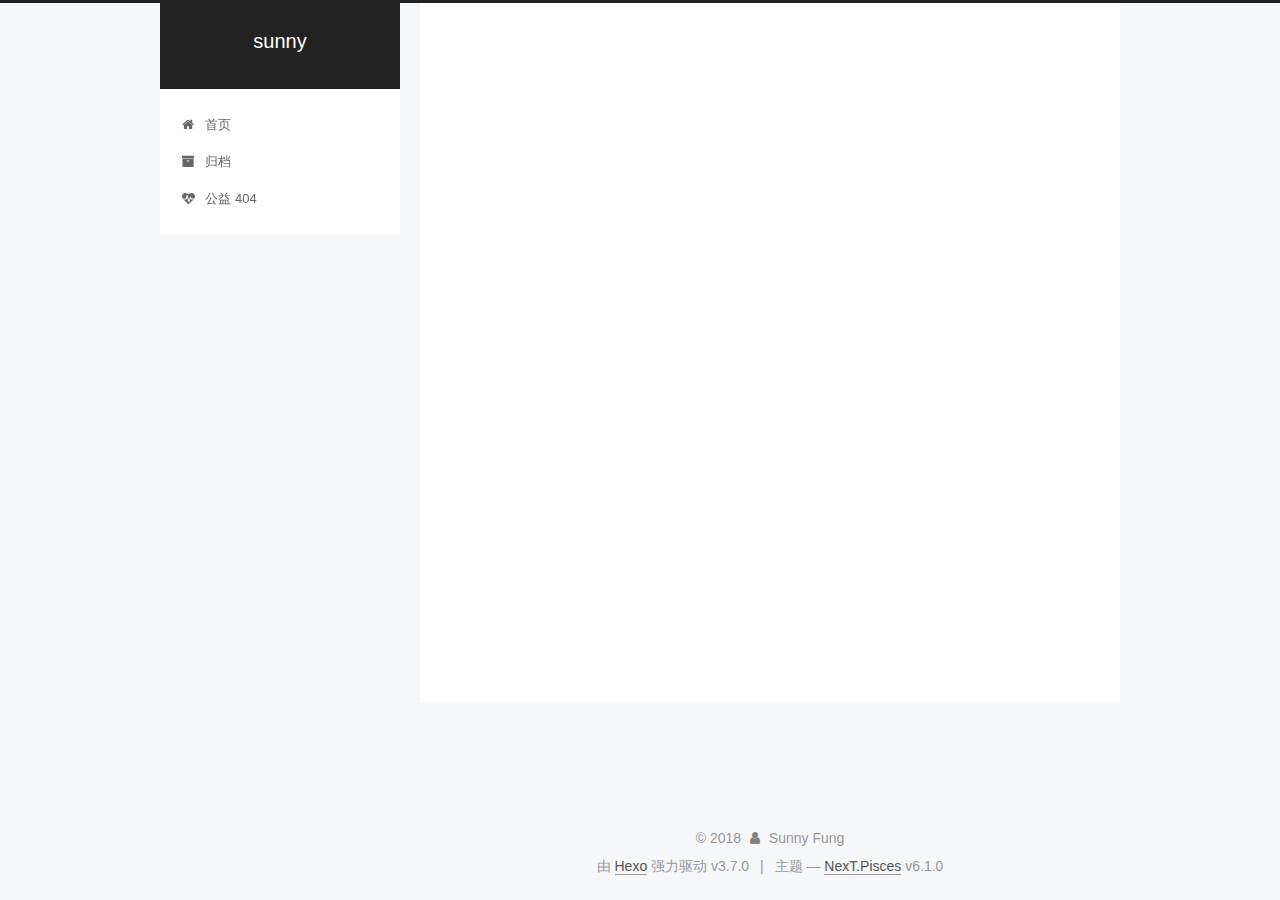
==== commit 25c397f4: "Site updated: 2018-04-21 17:35:16" ====
--- a/about/index.html
+++ b/about/index.html
@@ -404,7 +404,9 @@
                     
                       
                     
-                    <span class="site-state-item-count">1</span>
+                      
+                    
+                    <span class="site-state-item-count">2</span>
                     <span class="site-state-item-name">分类</span>
                   
                 </div>
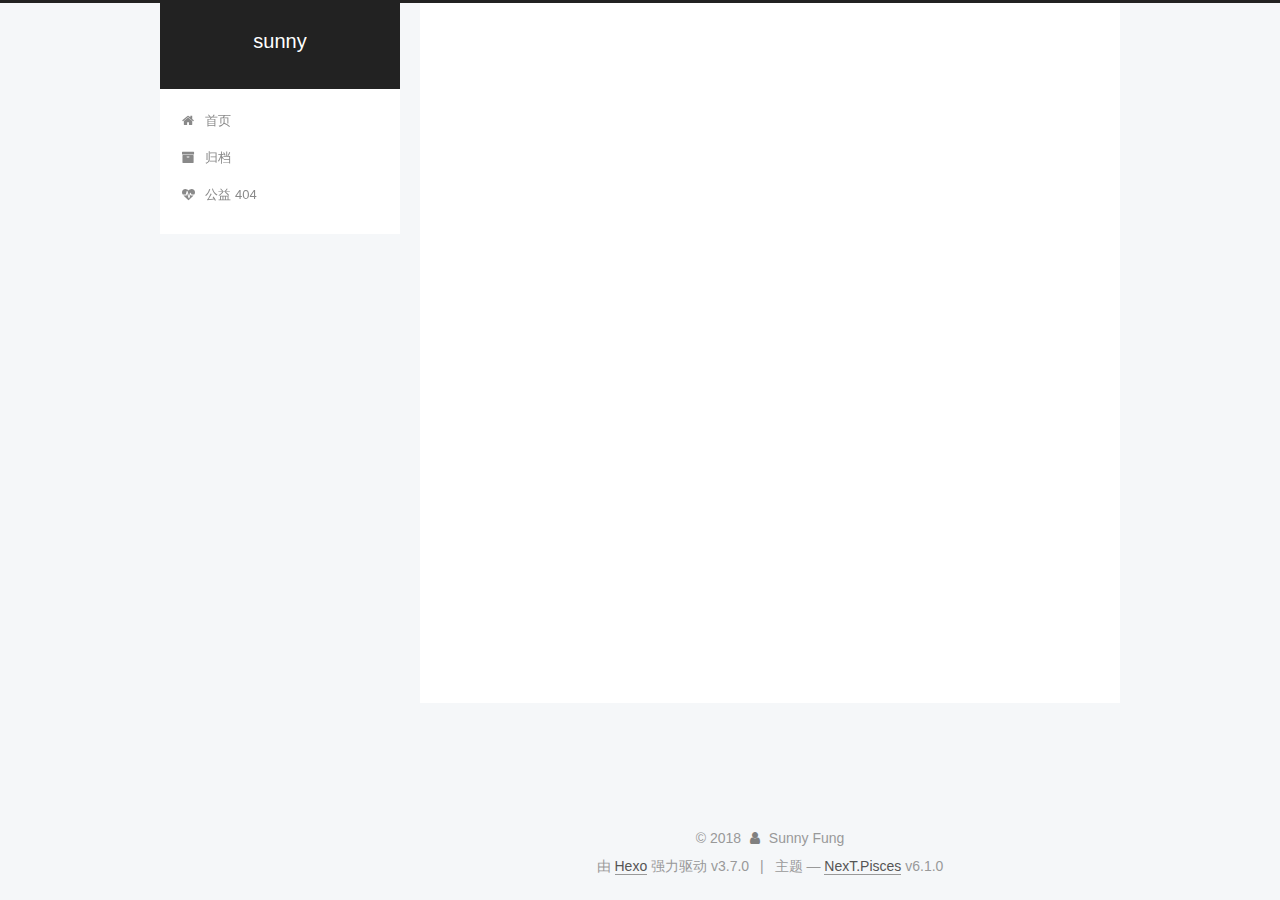
==== commit c92a320f: "Site updated: 2018-04-25 21:33:36" ====
--- a/about/index.html
+++ b/about/index.html
@@ -389,7 +389,7 @@
                 
                   <a href="/archives/">
                 
-                    <span class="site-state-item-count">3</span>
+                    <span class="site-state-item-count">5</span>
                     <span class="site-state-item-name">日志</span>
                   </a>
                 </div>
--- a/css/main.css
+++ b/css/main.css
@@ -1822,7 +1822,7 @@
   width: 4px;
   height: 4px;
   border-radius: 50%;
-  background: #4d13bf;
+  background: #138eff;
 }
 .links-of-blogroll {
   font-size: 13px;
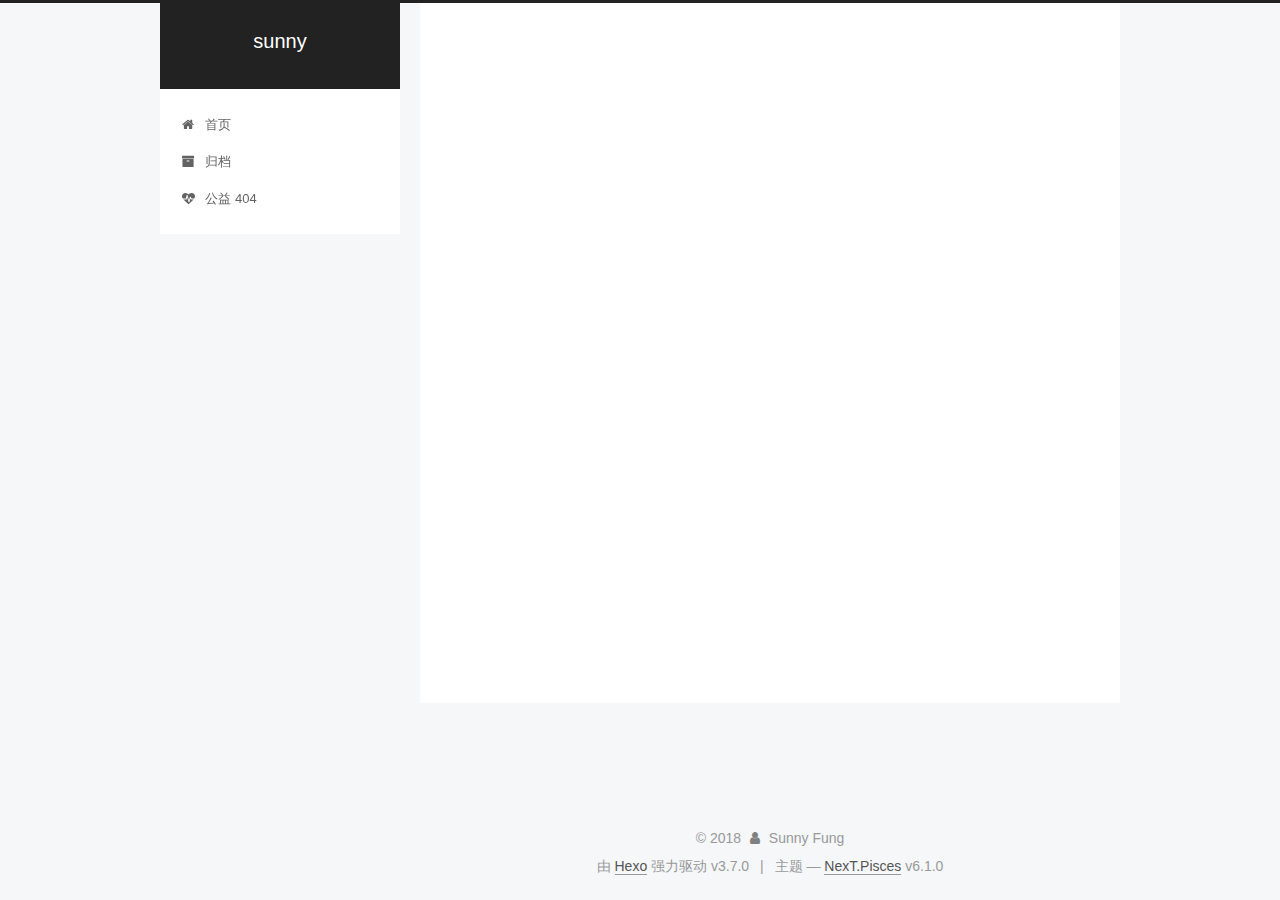
==== commit 5d2b31af: "Site updated: 2018-05-05 09:08:36" ====
--- a/about/index.html
+++ b/about/index.html
@@ -389,7 +389,7 @@
                 
                   <a href="/archives/">
                 
-                    <span class="site-state-item-count">5</span>
+                    <span class="site-state-item-count">3</span>
                     <span class="site-state-item-name">日志</span>
                   </a>
                 </div>
--- a/css/main.css
+++ b/css/main.css
@@ -1822,7 +1822,7 @@
   width: 4px;
   height: 4px;
   border-radius: 50%;
-  background: #138eff;
+  background: #a42849;
 }
 .links-of-blogroll {
   font-size: 13px;
